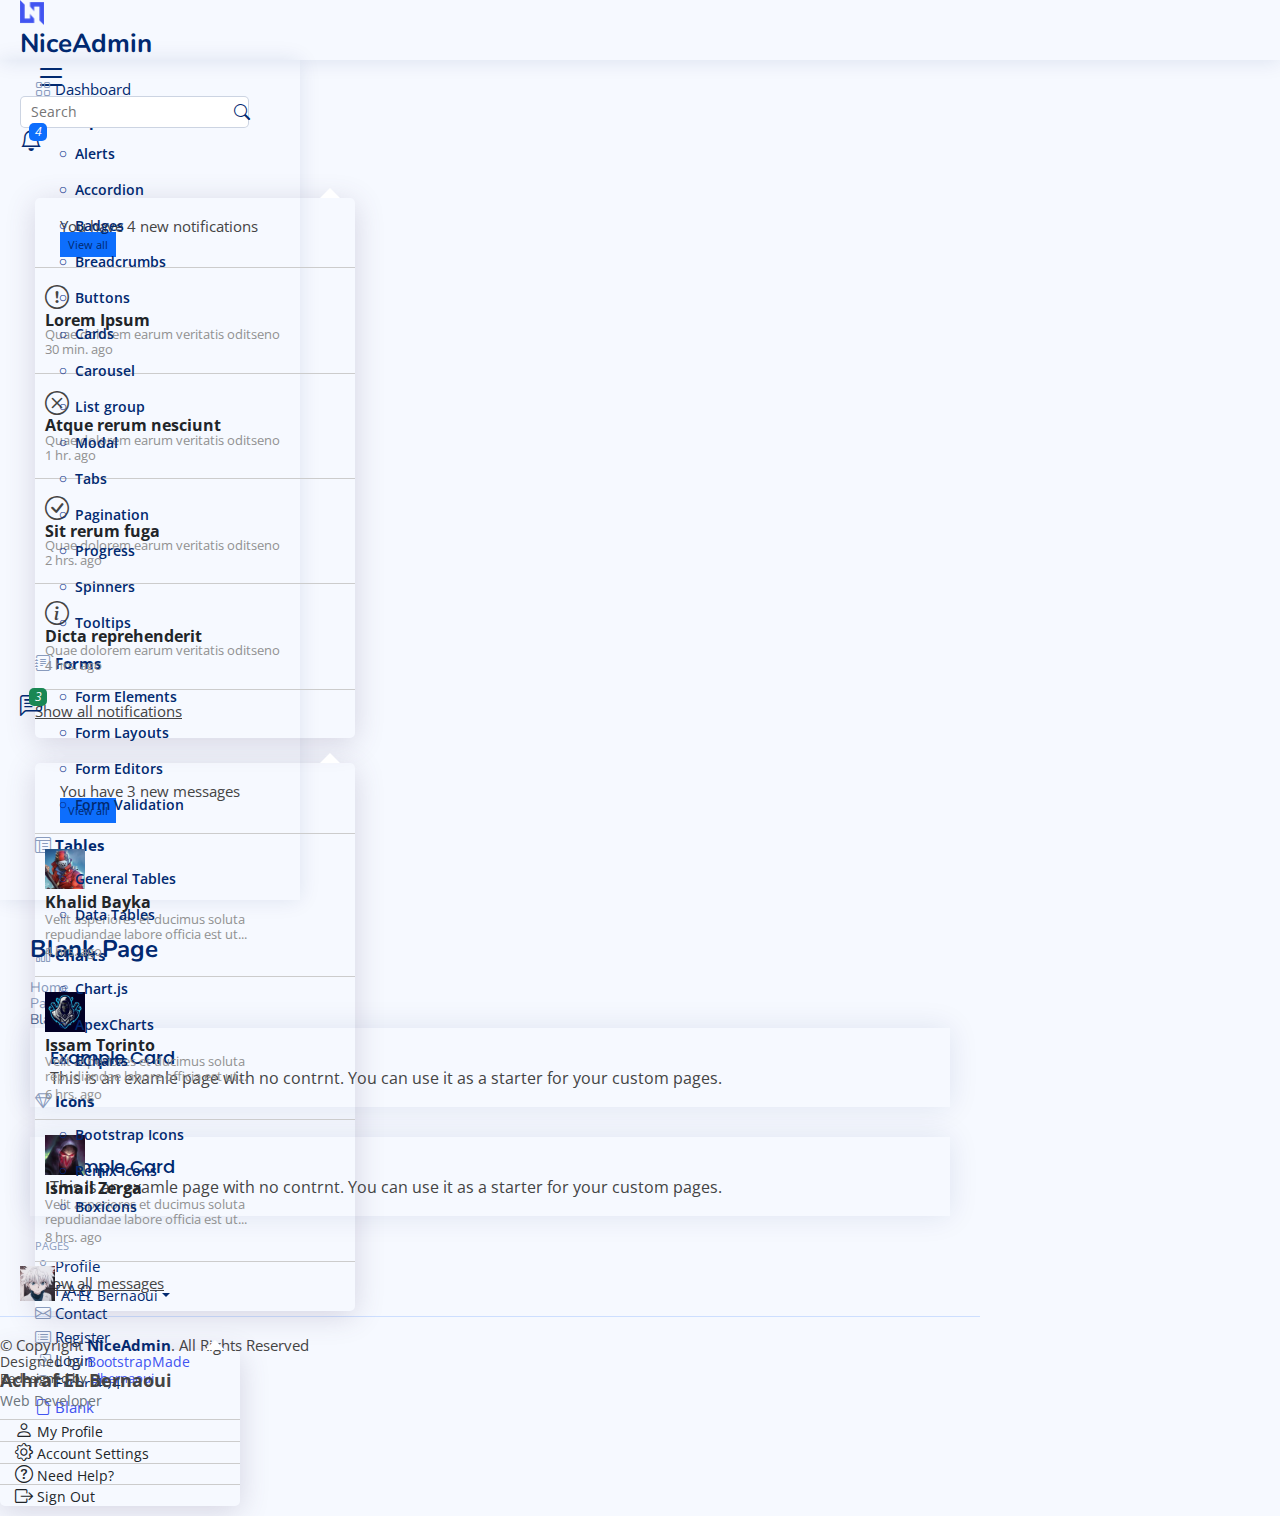
==== blank.html @ 259ce056 "Upload files" ====
<!DOCTYPE html>
<html lang="en">
  <head>
    <meta charset="utf-8" />
    <meta content="width=device-width, initial-scale=1.0" name="viewport" />
    <meta content="" name="description" />
    <meta content="" name="keywords" />

    <title>Pages / Blank - NiceAdmin</title>

    <!-- Favicons -->
    <link href="img/favicon.png" rel="icon" />
    <link href="img/apple-touch-icon.png" rel="apple-touch-icon" />

    <!-- Normalize File -->
    <link href="css/normalize.css" rel="stylesheet" />

    <!-- Bootstrap Icons Link -->
    <link
      rel="stylesheet"
      href="https://cdn.jsdelivr.net/npm/bootstrap-icons@1.10.3/font/bootstrap-icons.css"
    />

    <!-- Bootstrap Link Css -->
    <link
      href="https://cdn.jsdelivr.net/npm/bootstrap@5.3.0-alpha2/dist/css/bootstrap.min.css"
      rel="stylesheet"
      integrity="sha384-aFq/bzH65dt+w6FI2ooMVUpc+21e0SRygnTpmBvdBgSdnuTN7QbdgL+OapgHtvPp"
      crossorigin="anonymous"
    />

    <!-- Template Main CSS File -->
    <link href="css/style.css" rel="stylesheet" />

    <!-- Google Fonts -->
    <link rel="preconnect" href="https://fonts.googleapis.com" />
    <link rel="preconnect" href="https://fonts.gstatic.com" crossorigin />
    <link
      href="https://fonts.googleapis.com/css2?family=Nunito:wght@300;400;500;600;700&family=Open+Sans:wght@300;400;500;600;700&family=Poppins:wght@300;400;500;600;700&display=swap"
      rel="stylesheet"
    />
  </head>
  <body>
    <!-- Start Header -->
    <header
      class="d-flex align-items-center position-fixed start-0 top-0 w-100 bg-white"
    >
      <!-- Start Logo -->
      <div
        class="logo-toggle d-flex align-items-center justify-content-between"
      >
        <a class="logo d-flex align-items-center" href="index.html">
          <img src="img/logo.png" alt="Logo" />
          <h2 class="m-0 fw-bold">NiceAdmin</h2>
        </a>
        <i class="bi bi-list toggle-aside"></i>
      </div>
      <!-- End Logo -->
      <!-- Start Search Bar -->
      <form class="px-4" id="search-form" method="post" action="#">
        <input class="w-100" type="text" placeholder="Search" />
        <button class="position-absolute border-0 bg-transparent" type="submit">
          <i class="bi bi-search input-search"></i>
        </button>
      </form>
      <!-- End Search Bar -->
      <!-- Start Nav -->
      <nav class="d-flex ms-auto">
        <ul class="d-flex align-items-center gap-4 m-0">
          <li class="search">
            <a href="#">
              <i class="bi bi-search search-icon"></i>
            </a>
          </li>
          <li class="first dropdown">
            <a
              class="dropdown-toggle"
              href="#"
              role="button"
              data-bs-toggle="dropdown"
              aria-expanded="false"
            >
              <i class="bi bi-bell bell"></i>
            </a>
            <div class="content dropdown-menu border-0">
              <div
                class="head d-flex justify-content-center align-items-center"
              >
                <p class="m-0">You have 4 new notifications</p>
                <a class="fw-bold text-white rounded-pill" href="#">View all</a>
              </div>
              <ul class="body p-0">
                <li
                  class="d-flex justify-content-center align-items-center gap-4"
                >
                  <i class="bi bi-exclamation-circle text-warning"></i>
                  <div class="info">
                    <h5>Lorem Ipsum</h5>
                    <p>Quae dolorem earum veritatis oditseno</p>
                    <span>30 min. ago</span>
                  </div>
                </li>
                <li
                  class="d-flex justify-content-center align-items-center gap-4"
                >
                  <i class="bi bi-x-circle text-danger"></i>
                  <div class="info">
                    <h5>Atque rerum nesciunt</h5>
                    <p>Quae dolorem earum veritatis oditseno</p>
                    <span>1 hr. ago</span>
                  </div>
                </li>
                <li
                  class="d-flex justify-content-center align-items-center gap-4"
                >
                  <i class="bi bi-check-circle text-success"></i>
                  <div class="info">
                    <h5>Sit rerum fuga</h5>
                    <p>Quae dolorem earum veritatis oditseno</p>
                    <span>2 hrs. ago</span>
                  </div>
                </li>
                <li
                  class="d-flex justify-content-center align-items-center gap-4"
                >
                  <i class="bi bi-info-circle text-primary"></i>
                  <div class="info">
                    <h5>Dicta reprehenderit</h5>
                    <p>Quae dolorem earum veritatis oditseno</p>
                    <span>4 hrs. ago</span>
                  </div>
                </li>
              </ul>
              <div class="foot text-center">
                <a href="#">Show all notifications</a>
              </div>
            </div>
          </li>
          <li class="second dropdown">
            <a
              class="dropdown-toggle"
              href="#"
              data-bs-toggle="dropdown"
              aria-expanded="false"
            >
              <i class="bi bi-chat-left-text"></i>
            </a>
            <div class="content dropdown-menu border-0">
              <div
                class="head d-flex justify-content-center align-items-center"
              >
                <p class="m-0">You have 3 new messages</p>
                <a class="fw-bold text-white rounded-pill" href="#">View all</a>
              </div>
              <ul class="body p-0">
                <li>
                  <a
                    class="d-flex justify-content-center align-items-start"
                    href="#"
                  >
                    <img
                      class="rounded-circle"
                      src="img/friend-01.jpg"
                      alt="message picture"
                    />
                    <div class="info">
                      <h5>Khalid Bayka</h5>
                      <p>
                        Velit asperiores et ducimus soluta repudiandae labore
                        officia est ut...
                      </p>
                      <span>4 hrs. ago</span>
                    </div>
                  </a>
                </li>
                <li>
                  <a
                    class="d-flex justify-content-center align-items-start"
                    href="#"
                  >
                    <img
                      class="rounded-circle"
                      src="img/friend-02.jpg"
                      alt="message picture"
                    />
                    <div class="info">
                      <h5>Issam Torinto</h5>
                      <p>
                        Velit asperiores et ducimus soluta repudiandae labore
                        officia est ut...
                      </p>
                      <span>6 hrs. ago</span>
                    </div>
                  </a>
                </li>
                <li>
                  <a
                    class="d-flex justify-content-center align-items-start"
                    href="#"
                  >
                    <img
                      class="rounded-circle"
                      src="img/friend-03.jpg"
                      alt="message picture"
                    />
                    <div class="info">
                      <h5>Ismail Zerga</h5>
                      <p>
                        Velit asperiores et ducimus soluta repudiandae labore
                        officia est ut...
                      </p>
                      <span>8 hrs. ago</span>
                    </div>
                  </a>
                </li>
              </ul>
              <div class="foot text-center">
                <a href="#">Show all messages</a>
              </div>
            </div>
          </li>
          <li class="third dropdown">
            <a
              class="dropdown-toggle d-flex align-items-center"
              href="#"
              role="button"
              data-bs-toggle="dropdown"
              aria-expanded="false"
            >
              <img
                class="rounded-circle"
                src="img/me.jpg"
                alt="personal image"
              />
              <span class="ps-2 fw-semibold position-relative"
                >A. EL Bernaoui</span
              >
            </a>
            <div class="content dropdown-menu border-0">
              <div class="head text-center">
                <h4 class="fw-semibold m-0">Achraf EL Bernaoui</h4>
                <span>Web Developer</span>
              </div>
              <ul class="body p-0">
                <li>
                  <a class="d-flex align-items-center" href="profile.html">
                    <i class="bi bi-person"></i>
                    <span>My Profile</span>
                  </a>
                </li>
                <li>
                  <a class="d-flex align-items-center" href="profile.html">
                    <i class="bi bi-gear"></i>
                    <span>Account Settings</span>
                  </a>
                </li>
                <li>
                  <a class="d-flex align-items-center" href="faq.html">
                    <i class="bib bi-question-circle"></i>
                    <span>Need Help?</span>
                  </a>
                </li>
                <li>
                  <a class="d-flex align-items-center" href="#">
                    <i class="bi bi-box-arrow-right"></i>
                    <span>Sign Out</span>
                  </a>
                </li>
              </ul>
            </div>
          </li>
        </ul>
      </nav>
      <!-- End Nav -->
    </header>
    <!-- End Header -->
    <!-- Start Aside -->
    <aside class="position-fixed bg-white overflow-y-auto">
      <ul class="nav accordion accordion-flush p-0" id="asideAccordion">
        <li class="main-link">
          <a
            class="d-flex align-items-center w-100 fw-semibold"
            href="index.html"
          >
            <i class="bi bi-grid"></i>
            Dashboard
          </a>
        </li>
        <li class="main-link accordion-item border-0 bg-transparent">
          <h2 class="accordion-header">
            <a
              href="#"
              class="accordion-button collapsed d-flex align-items-center w-100 fw-semibold bg-transparent"
              data-bs-toggle="collapse"
              data-bs-target="#one"
              aria-expanded="false"
              aria-controls="one"
            >
              <i class="bi bi-menu-button-wide"></i>
              Components
            </a>
          </h2>
          <div
            id="one"
            class="accordion-collapse collapse"
            data-bs-parent="#asideAccordion"
          >
            <ul class="accordion-body p-0">
              <li>
                <a href="#">Alerts</a>
              </li>
              <li>
                <a href="#">Accordion</a>
              </li>
              <li>
                <a href="#">Badges</a>
              </li>
              <li>
                <a href="#">Breadcrumbs</a>
              </li>
              <li>
                <a href="#">Buttons</a>
              </li>
              <li>
                <a href="#">Cards</a>
              </li>
              <li>
                <a href="#">Carousel</a>
              </li>
              <li>
                <a href="#">List group</a>
              </li>
              <li>
                <a href="#">Modal</a>
              </li>
              <li>
                <a href="#">Tabs</a>
              </li>
              <li>
                <a href="#">Pagination</a>
              </li>
              <li>
                <a href="#">Progress</a>
              </li>
              <li>
                <a href="#">Spinners</a>
              </li>
              <li>
                <a href="#">Tooltips</a>
              </li>
            </ul>
          </div>
        </li>
        <li class="main-link accordion-item border-0 bg-transparent">
          <h2 class="accordion-header">
            <a
              href="#"
              class="accordion-button collapsed d-flex align-items-center w-100 fw-semibold bg-transparent"
              data-bs-toggle="collapse"
              data-bs-target="#two"
              aria-expanded="false"
              aria-controls="two"
            >
              <i class="bi bi-journal-text"></i>
              Forms
            </a>
          </h2>
          <div
            id="two"
            class="accordion-collapse collapse"
            data-bs-parent="#asideAccordion"
          >
            <ul class="accordion-body p-0">
              <li>
                <a href="#">Form Elements</a>
              </li>
              <li>
                <a href="#">Form Layouts</a>
              </li>
              <li>
                <a href="#">Form Editors</a>
              </li>
              <li>
                <a href="#">Form Validation</a>
              </li>
            </ul>
          </div>
        </li>
        <li class="main-link accordion-item border-0 bg-transparent">
          <h2 class="accordion-header">
            <a
              href="#"
              class="accordion-button collapsed d-flex align-items-center w-100 fw-semibold bg-transparent"
              data-bs-toggle="collapse"
              data-bs-target="#three"
              aria-expanded="false"
              aria-controls="three"
            >
              <i class="bi bi-layout-text-window-reverse"></i>
              Tables
            </a>
          </h2>
          <div
            id="three"
            class="accordion-collapse collapse"
            data-bs-parent="#asideAccordion"
          >
            <ul class="accordion-body p-0">
              <li>
                <a href="#">General Tables</a>
              </li>
              <li>
                <a href="#">Data Tables</a>
              </li>
            </ul>
          </div>
        </li>
        <li class="main-link accordion-item border-0 bg-transparent">
          <h2 class="accordion-header">
            <a
              href="#"
              class="accordion-button collapsed d-flex align-items-center w-100 fw-semibold bg-transparent"
              data-bs-toggle="collapse"
              data-bs-target="#four"
              aria-expanded="false"
              aria-controls="four"
            >
              <i class="bi bi-bar-chart"></i>
              Charts
            </a>
          </h2>
          <div
            id="four"
            class="accordion-collapse collapse"
            data-bs-parent="#asideAccordion"
          >
            <ul class="accordion-body p-0">
              <li>
                <a href="#">Chart.js</a>
              </li>
              <li>
                <a href="#">ApexCharts</a>
              </li>
              <li>
                <a href="#">ECharts</a>
              </li>
            </ul>
          </div>
        </li>
        <li class="main-link accordion-item border-0 bg-transparent">
          <h2 class="accordion-header">
            <a
              href="#"
              class="accordion-button collapsed d-flex align-items-center w-100 fw-semibold bg-transparent"
              data-bs-toggle="collapse"
              data-bs-target="#five"
              aria-expanded="false"
              aria-controls="five"
            >
              <i class="bi bi-gem"></i>
              Icons
            </a>
          </h2>
          <div
            id="five"
            class="accordion-collapse collapse"
            data-bs-parent="#asideAccordion"
          >
            <ul class="accordion-body p-0">
              <li>
                <a href="#">Bootstrap Icons</a>
              </li>
              <li>
                <a href="#">Remix Icons</a>
              </li>
              <li>
                <a href="#">Boxicons</a>
              </li>
            </ul>
          </div>
        </li>
        <li class="nav-head fw-semibold">PAGES</li>
        <li class="main-link">
          <a
            class="d-flex align-items-center w-100 fw-semibold"
            href="profile.html"
          >
            <i class="bi bi-person"></i>
            Profile
          </a>
        </li>
        <li class="main-link">
          <a
            class="d-flex align-items-center w-100 fw-semibold"
            href="faq.html"
          >
            <i class="bi bi-question-circle"></i>
            F.A.Q
          </a>
        </li>
        <li class="main-link">
          <a
            class="d-flex align-items-center w-100 fw-semibold"
            href="Contact.html"
          >
            <i class="bi bi-envelope"></i>
            Contact
          </a>
        </li>
        <li class="main-link">
          <a
            class="d-flex align-items-center w-100 fw-semibold"
            href="register.html"
          >
            <i class="bi bi-card-list"></i>
            Register
          </a>
        </li>
        <li class="main-link">
          <a
            class="d-flex align-items-center w-100 fw-semibold"
            href="login.html"
          >
            <i class="bi bi-box-arrow-in-right"></i>
            Login
          </a>
        </li>
        <li class="main-link">
          <a
            class="d-flex align-items-center w-100 fw-semibold"
            href="Error404.html"
          >
            <i class="bi bi-dash-circle"></i>
            Error 404
          </a>
        </li>
        <li class="main-link active">
          <a
            class="d-flex align-items-center w-100 fw-semibold"
            href="blank.html"
          >
            <i class="bi bi-file-earmark"></i>
            Blank
          </a>
        </li>
      </ul>
    </aside>
    <!-- End Aside -->
    <!-- Start Main -->
    <div class="main position-relative ms-auto" id="main">
      <!-- Start PageTitle -->
      <div class="pageTitle">
        <h1 class="m-0 fw-semibold">Blank Page</h1>
        <nav aria-label="breadcrumb">
          <ol class="breadcrumb">
            <li class="breadcrumb-item fw-semibold">
              <a href="index.html">Home</a>
            </li>
            <li class="breadcrumb-item fw-semibold">Pages</li>
            <li class="breadcrumb-item fw-semibold active" aria-current="page">
              Blank
            </li>
          </ol>
        </nav>
      </div>
      <!-- End PageTitle -->
      <!-- Start Section Blank -->
      <section class="blank">
        <div class="row">
          <div class="col-lg-6">
            <div class="card">
              <h4 class="mb-4">Example Card</h4>
              <p>
                This is an examle page with no contrnt. You can use it as a
                starter for your custom pages.
              </p>
            </div>
          </div>
          <div class="col-lg-6">
            <div class="card">
              <h4 class="mb-4">Example Card</h4>
              <p>
                This is an examle page with no contrnt. You can use it as a
                starter for your custom pages.
              </p>
            </div>
          </div>
        </div>
      </section>
      <!-- End Section Blank -->
    </div>
    <!-- End Main -->
    <!-- Start Footer -->
    <footer id="footer" class="footer ms-auto text-center">
      <div class="copyright">
        &copy; Copyright <strong>NiceAdmin</strong>. All Rights Reserved
      </div>
      <div class="credits">
        Designed by <a href="https://bootstrapmade.com/">BootstrapMade</a>
      </div>
      <div class="me">
        Redesigned by
        <a class="fw-bold" href="https://github.com/EL-Bernaoui/">Elbernaoui</a>
      </div>
    </footer>
    <!-- End Footer -->
    <!-- Start Back-to-top button -->
    <div class="back-to-top position-fixed text-white text-center">
      <i class="bi bi-arrow-up-short"></i>
    </div>
    <!-- End Back-to-top button -->

    <!-- Bootstrap Link js -->
    <script
      src="https://cdn.jsdelivr.net/npm/@popperjs/core@2.11.6/dist/umd/popper.min.js"
      integrity="sha384-oBqDVmMz9ATKxIep9tiCxS/Z9fNfEXiDAYTujMAeBAsjFuCZSmKbSSUnQlmh/jp3"
      crossorigin="anonymous"
    ></script>
    <script
      src="https://cdn.jsdelivr.net/npm/bootstrap@5.3.0-alpha2/dist/js/bootstrap.min.js"
      integrity="sha384-heAjqF+bCxXpCWLa6Zhcp4fu20XoNIA98ecBC1YkdXhszjoejr5y9Q77hIrv8R9i"
      crossorigin="anonymous"
    ></script>

    <!-- jQuery Link -->
    <script src="js/jquery-3.6.4.min.js"></script>

    <!-- Template Main JS File -->
    <script src="js/main.js"></script>
  </body>
</html>
---- css/style.css ----
/* Start Global Rules */
* {
  -webkit-box-sizing: border-box;
          box-sizing: border-box;
  margin: 0;
  padding: 0; }

body {
  font-family: "Open Sans", sans-serif;
  background: #f6f9ff;
  color: #444444; }

a {
  text-decoration: none; }

ul,
li {
  list-style: none; }

.dropdown-toggle::after {
  content: none; }

/* End Global Rules */
/* Start Header */
header {
  height: 60px;
  -webkit-box-shadow: 0px 2px 20px rgba(1, 41, 112, 0.1);
          box-shadow: 0px 2px 20px rgba(1, 41, 112, 0.1);
  padding-left: 20px;
  z-index: 999; }
  header .logo-toggle {
    width: 322px; }
    header .logo-toggle .logo {
      gap: 5px; }
      header .logo-toggle .logo img {
        width: 24px; }
      header .logo-toggle .logo h2 {
        font-size: 26px;
        font-family: "Nunito", sans-serif;
        color: #012970; }
        @media (max-width: 576px) {
          header .logo-toggle .logo h2 {
            display: none; } }
    header .logo-toggle .toggle-aside {
      font-size: 32px;
      color: #012970;
      padding-left: 15px;
      cursor: pointer; }
    @media (max-width: 1199px) {
      header .logo-toggle {
        width: auto; } }
  header form {
    position: relative;
    width: 270px;
    -webkit-transition: 0.3s ease;
    transition: 0.3s ease; }
    header form:focus-within {
      width: 350px; }
    header form input {
      border: 1px solid rgba(1, 41, 112, 0.2);
      outline: none;
      padding: 7px 40px 7px 10px;
      border-radius: 5px;
      font-size: 14px; }
      header form input:focus, header form input:hover {
        -webkit-box-shadow: 0 0 10px 0 rgba(1, 41, 112, 0.15);
                box-shadow: 0 0 10px 0 rgba(1, 41, 112, 0.15);
        border: 1px solid rgba(1, 41, 112, 0.3); }
    header form button {
      position: absolute;
      right: 40px;
      top: 50%;
      -webkit-transform: translateY(-50%);
              transform: translateY(-50%);
      border: none;
      background: none; }
      header form button .input-search {
        color: #012970; }
    @media (max-width: 991px) {
      header form {
        position: absolute;
        width: 100%;
        left: 0;
        bottom: -60px;
        background-color: #fff;
        padding: 20px;
        -webkit-box-shadow: 0px 0px 15px 0px rgba(1, 41, 112, 0.1);
                box-shadow: 0px 0px 15px 0px rgba(1, 41, 112, 0.1);
        z-index: 998;
        opacity: 0;
        visibility: hidden;
        pointer-events: none;
        -webkit-transition: 0.3s ease;
        transition: 0.3s ease; }
      header form:focus-within {
        width: 100%; }
      header form.show {
        bottom: -75px;
        opacity: 1;
        visibility: visible;
        pointer-events: all; } }
  header nav ul li a {
    font-size: 22px;
    color: #012970;
    position: relative; }
  header nav ul > .search {
    display: none; }
    @media (max-width: 991px) {
      header nav ul > .search {
        display: block; } }
  header nav ul .first a i::after,
  header nav ul .second a i::after {
    position: absolute;
    color: #fff;
    text-align: center;
    line-height: 18px;
    font-size: 12px;
    width: 18px;
    height: 18px;
    border-radius: 5px;
    inset: -2px -5px auto auto; }
  header nav ul .first .content,
  header nav ul .second .content {
    border-radius: 5px;
    -webkit-box-shadow: rgba(82, 63, 105, 0.2) 0px 5px 30px 0px;
            box-shadow: rgba(82, 63, 105, 0.2) 0px 5px 30px 0px;
    width: 320px;
    padding: 10px 0px;
    inset: 45px -15px auto auto !important;
    -webkit-transform: translate(0, 0) !important;
            transform: translate(0, 0) !important;
    position: relative; }
    header nav ul .first .content .head,
    header nav ul .second .content .head {
      gap: 10px;
      font-size: 15px;
      padding: 10px 25px 15px;
      border-bottom: 1px solid #ccc; }
      header nav ul .first .content .head p,
      header nav ul .second .content .head p {
        color: var(--bs-dropdown-header-color);
        font-size: 15px; }
        @media (max-width: 450px) {
          header nav ul .first .content .head p,
          header nav ul .second .content .head p {
            width: 160px; } }
      header nav ul .first .content .head a,
      header nav ul .second .content .head a {
        font-size: 11px;
        background-color: #0d6efd;
        padding: 5px 8px; }
    header nav ul .first .content .body li,
    header nav ul .second .content .body li {
      padding: 15px 10px;
      border-bottom: 1px solid #ccc;
      -webkit-transition: 0.3s ease;
      transition: 0.3s ease; }
      header nav ul .first .content .body li:hover,
      header nav ul .second .content .body li:hover {
        background-color: #f6f9ff; }
      header nav ul .first .content .body li .info h5,
      header nav ul .second .content .body li .info h5 {
        font-size: 16px;
        color: #212529; }
      header nav ul .first .content .body li .info p,
      header nav ul .second .content .body li .info p {
        font-size: 13px;
        color: #919191; }
      header nav ul .first .content .body li .info span,
      header nav ul .second .content .body li .info span {
        font-size: 13px;
        color: #919191; }
    header nav ul .first .content .foot,
    header nav ul .second .content .foot {
      padding: 12px 0 8px; }
      header nav ul .first .content .foot a,
      header nav ul .second .content .foot a {
        font-size: 15px;
        color: #444;
        text-decoration: underline;
        -webkit-transition: 0.3s ease;
        transition: 0.3s ease; }
        header nav ul .first .content .foot a:hover,
        header nav ul .second .content .foot a:hover {
          text-decoration: none; }
    header nav ul .first .content::before,
    header nav ul .second .content::before {
      content: "";
      position: absolute;
      right: 15px;
      top: -20px;
      border-style: solid;
      border-width: 10px;
      border-color: transparent transparent white; }
    @media (max-width: 450px) {
      header nav ul .first .content,
      header nav ul .second .content {
        width: 290px; }
      header nav ul .first .content::before,
      header nav ul .second .content::before {
        content: none; } }
  header nav ul .first a i::after {
    content: "4";
    background-color: #0d6efd; }
  @media (max-width: 450px) {
    header nav ul .first .content {
      inset: 45px -112px auto auto !important; } }
  header nav ul .first .content .body li i {
    font-size: 24px; }
  header nav ul .first .content .body li .info p {
    margin: -2px 0 -3px; }
  header nav ul .second a i::after {
    content: "3";
    background-color: #198754; }
  header nav ul .second .content .body li a {
    gap: 20px; }
    header nav ul .second .content .body li a img {
      width: 40px; }
    header nav ul .second .content .body li a .info {
      width: 220px; }
      header nav ul .second .content .body li a .info p {
        margin-bottom: -6px; }
  @media (max-width: 450px) {
    header nav ul .second .content {
      inset: 45px -65px auto auto !important; } }
  header nav ul .third > a {
    padding-right: 20px; }
    header nav ul .third > a img {
      width: 35px; }
    header nav ul .third > a > span {
      font-size: 14px; }
      header nav ul .third > a > span::after {
        content: "";
        display: inline-block;
        margin-left: 0.255em;
        vertical-align: 0.255em;
        border-top: 0.3em solid;
        border-right: 0.3em solid transparent;
        border-bottom: 0;
        border-left: 0.3em solid transparent; }
      @media (max-width: 991px) {
        header nav ul .third > a > span {
          display: none; } }
  header nav ul .third .content {
    inset: 45px 20px auto auto !important;
    -webkit-transform: translate(0, 0) !important;
            transform: translate(0, 0) !important;
    border-radius: 5px;
    -webkit-box-shadow: rgba(82, 63, 105, 0.2) 0px 5px 30px 0px;
            box-shadow: rgba(82, 63, 105, 0.2) 0px 5px 30px 0px;
    width: 240px;
    padding: 10px 0 0;
    position: relative; }
    header nav ul .third .content .head {
      padding: 10px 0; }
      header nav ul .third .content .head h4 {
        font-size: 18px;
        color: #444; }
      header nav ul .third .content .head span {
        font-size: 14px;
        color: #6c757d; }
    header nav ul .third .content .body li {
      border-top: 1px solid #ccc;
      -webkit-transition: 0.3s ease;
      transition: 0.3s ease; }
      header nav ul .third .content .body li:hover {
        background-color: #f6f9ff; }
      header nav ul .third .content .body li a {
        padding: 10px 15px;
        color: #212529;
        gap: 10px;
        font-size: 14px; }
        header nav ul .third .content .body li a i {
          font-size: 18px; }
    header nav ul .third .content::before {
      content: "";
      position: absolute;
      right: 15px;
      top: -20px;
      border-style: solid;
      border-width: 10px;
      border-color: transparent transparent white; }
    @media (max-width: 450px) {
      header nav ul .third .content::before {
        content: none; } }

/* End Header */
/* Start Aside */
aside {
  width: 300px;
  height: calc(100vh - 60px);
  top: 60px;
  left: 0;
  -webkit-box-shadow: 0px 0px 20px rgba(1, 41, 112, 0.1);
          box-shadow: 0px 0px 20px rgba(1, 41, 112, 0.1);
  padding: 20px;
  z-index: 994;
  -webkit-transition: 0.3s ease;
  transition: 0.3s ease; }
  aside .nav {
    display: -webkit-box;
    display: -ms-flexbox;
    display: flex;
    -webkit-box-orient: vertical;
    -webkit-box-direction: normal;
        -ms-flex-direction: column;
            flex-direction: column; }
    aside .nav .main-link {
      margin-bottom: 5px; }
      aside .nav .main-link > a,
      aside .nav .main-link .accordion-button {
        gap: 10px;
        font-size: 15px;
        padding: 10px 15px;
        color: #012970;
        border-radius: 4px;
        -webkit-transition: 0.3s ease;
        transition: 0.3s ease; }
        aside .nav .main-link > a i,
        aside .nav .main-link .accordion-button i {
          color: #899bbd;
          font-size: 16px; }
      aside .nav .main-link .accordion-header .accordion-button {
        padding: 12px 15px; }
        aside .nav .main-link .accordion-header .accordion-button::after {
          width: 16px;
          height: 16px;
          background-size: 16px; }
        aside .nav .main-link .accordion-header .accordion-button:focus, aside .nav .main-link .accordion-header .accordion-button:not(.colapsed) {
          -webkit-box-shadow: none;
                  box-shadow: none; }
      aside .nav .main-link .accordion-collapse .accordion-body {
        padding-top: 5px !important; }
        aside .nav .main-link .accordion-collapse .accordion-body li a {
          display: block;
          padding: 10px 0px 10px 55px;
          font-size: 14px;
          color: #012970;
          font-weight: 600;
          position: relative;
          -webkit-transition: 0.3s ease;
          transition: 0.3s ease; }
          aside .nav .main-link .accordion-collapse .accordion-body li a::before {
            content: "\f28a";
            position: absolute;
            font-family: "bootstrap-icons";
            left: 40px;
            top: 50%;
            -webkit-transform: translateY(-50%);
                    transform: translateY(-50%);
            font-size: 6px;
            color: #012986;
            line-height: 6px;
            border-radius: 50%;
            -webkit-transition: 0.3s ease;
            transition: 0.3s ease; }
        aside .nav .main-link .accordion-collapse .accordion-body li:hover a, aside .nav .main-link .accordion-collapse .accordion-body li.active a {
          color: #4154f1; }
        aside .nav .main-link .accordion-collapse .accordion-body li.active a::before {
          background-color: #4154f1; }
      aside .nav .main-link:hover > a, aside .nav .main-link.active > a, aside .nav .main-link:hover .accordion-header .accordion-button, aside .nav .main-link.active .accordion-header .accordion-button {
        color: #4154f1;
        background-color: #f6f9ff !important; }
      aside .nav .main-link:hover > a i, aside .nav .main-link.active > a i, aside .nav .main-link:hover .accordion-header .accordion-button i, aside .nav .main-link.active .accordion-header .accordion-button i {
        color: #4154f1; }
  aside .nav-head {
    font-size: 11px;
    color: #899bbd;
    margin: 10px 0 5px 15px; }
  aside::-webkit-scrollbar {
    width: 5px;
    height: 8px;
    background-color: #fff; }
  aside::-webkit-scrollbar-thumb {
    background: #aab7cf; }
  aside.hide {
    left: -100%; }

/* End Aside */
.main {
  width: calc(100% - 300px);
  top: 60px;
  padding: 20px 30px;
  -webkit-transition: 0.3s ease;
  transition: 0.3s ease; }
  .main .pageTitle {
    font-family: "Nunito", sans-serif; }
    .main .pageTitle h1 {
      font-size: 24px;
      color: #012970; }
    .main .pageTitle nav .breadcrumb .breadcrumb-item {
      font-size: 14px;
      color: #899bbd; }
      .main .pageTitle nav .breadcrumb .breadcrumb-item a {
        color: #899bbd;
        -webkit-transition: 0.3s ease;
        transition: 0.3s ease; }
        .main .pageTitle nav .breadcrumb .breadcrumb-item a:hover {
          color: #51678f; }
      .main .pageTitle nav .breadcrumb .breadcrumb-item.active {
        color: #51678f; }
  .main.full-content {
    width: 100%; }
  @media (max-width: 1199px) {
    .main {
      width: 100%; } }
  @media (max-width: 576px) {
    .main {
      padding: 20px; } }

/* Start Dashboard */
.dashboard .first-side .mini-box .card {
  border: none;
  padding: 20px;
  -webkit-box-shadow: 0px 0 30px rgba(1, 41, 112, 0.1);
          box-shadow: 0px 0 30px rgba(1, 41, 112, 0.1);
  margin-bottom: 30px; }
  .dashboard .first-side .mini-box .card .card-header {
    background: none;
    border: none;
    display: -webkit-box;
    display: -ms-flexbox;
    display: flex;
    -webkit-box-pack: justify;
        -ms-flex-pack: justify;
            justify-content: space-between;
    -webkit-box-align: center;
        -ms-flex-align: center;
            align-items: center;
    padding: 0;
    margin-bottom: 23px; }
    .dashboard .first-side .mini-box .card .card-header p {
      margin: 0;
      font-family: "Poppins", sans-serif;
      color: #899bbd;
      font-size: 14px; }
      .dashboard .first-side .mini-box .card .card-header p span {
        font-size: 18px;
        font-weight: 500;
        color: #012970; }
    .dashboard .first-side .mini-box .card .card-header .dropdown .dropdown-toggle {
      border: none;
      background: none;
      outline: none;
      position: relative;
      z-index: 2; }
      .dashboard .first-side .mini-box .card .card-header .dropdown .dropdown-toggle i {
        color: #aab7cf;
        -webkit-transition: 0.3s ease;
        transition: 0.3s ease; }
      .dashboard .first-side .mini-box .card .card-header .dropdown .dropdown-toggle:hover i, .dashboard .first-side .mini-box .card .card-header .dropdown .dropdown-toggle:focus i {
        color: #012970; }
    .dashboard .first-side .mini-box .card .card-header .dropdown .dropdown-menu {
      border: none;
      -webkit-box-shadow: rgba(82, 63, 105, 0.2) 0px 5px 30px 0px;
              box-shadow: rgba(82, 63, 105, 0.2) 0px 5px 30px 0px;
      inset: 5px 0px auto -125px !important;
      z-index: 1; }
      .dashboard .first-side .mini-box .card .card-header .dropdown .dropdown-menu li .dropdown-item {
        font-size: 14px;
        padding: 8px 15px;
        letter-spacing: 1px;
        color: var(--bs-dropdown-link-color); }
      .dashboard .first-side .mini-box .card .card-header .dropdown .dropdown-menu li:first-child .dropdown-item {
        font-weight: 600;
        color: #aab7cf; }
      .dashboard .first-side .mini-box .card .card-header .dropdown .dropdown-menu::before {
        content: "";
        position: absolute;
        right: 15px;
        top: -20px;
        border: 10px solid transparent;
          border-bottom-color: #fff; }
  .dashboard .first-side .mini-box .card .card-body {
    padding-bottom: 10px !important; }
    .dashboard .first-side .mini-box .card .card-body i {
      width: 64px;
      height: 64px;
      font-size: 32px;
      line-height: 64px; }
      .dashboard .first-side .mini-box .card .card-body i.first {
        color: #4154f1;
        background: #f6f6fe; }
      .dashboard .first-side .mini-box .card .card-body i.second {
        color: #2eca6a;
        background: #e0f8e9; }
      .dashboard .first-side .mini-box .card .card-body i.third {
        color: #ff771d;
        background: #ffecdf; }
    .dashboard .first-side .mini-box .card .card-body .stats {
      font-family: "Nunito", sans-serif; }
      .dashboard .first-side .mini-box .card .card-body .stats h3 {
        color: #012970;
        margin: 0 0 3px; }
      .dashboard .first-side .mini-box .card .card-body .stats p {
        font-size: 14px;
        color: #6c757d; }
        .dashboard .first-side .mini-box .card .card-body .stats p span {
          padding-right: 5px;
          font-family: "Open Sans", sans-serif; }
.dashboard .first-side .chart-1 .card {
  border: none;
  padding: 20px;
  -webkit-box-shadow: 0px 0 30px rgba(1, 41, 112, 0.1);
          box-shadow: 0px 0 30px rgba(1, 41, 112, 0.1);
  margin-bottom: 30px; }
  .dashboard .first-side .chart-1 .card .card-header {
    background: none;
    border: none;
    display: -webkit-box;
    display: -ms-flexbox;
    display: flex;
    -webkit-box-pack: justify;
        -ms-flex-pack: justify;
            justify-content: space-between;
    -webkit-box-align: center;
        -ms-flex-align: center;
            align-items: center;
    padding: 0;
    margin-bottom: 23px; }
    .dashboard .first-side .chart-1 .card .card-header p {
      margin: 0;
      font-family: "Poppins", sans-serif;
      color: #899bbd;
      font-size: 14px; }
      .dashboard .first-side .chart-1 .card .card-header p span {
        font-size: 18px;
        font-weight: 500;
        color: #012970; }
    .dashboard .first-side .chart-1 .card .card-header .dropdown .dropdown-toggle {
      border: none;
      background: none;
      outline: none;
      position: relative;
      z-index: 2; }
      .dashboard .first-side .chart-1 .card .card-header .dropdown .dropdown-toggle i {
        color: #aab7cf;
        -webkit-transition: 0.3s ease;
        transition: 0.3s ease; }
      .dashboard .first-side .chart-1 .card .card-header .dropdown .dropdown-toggle:hover i, .dashboard .first-side .chart-1 .card .card-header .dropdown .dropdown-toggle:focus i {
        color: #012970; }
    .dashboard .first-side .chart-1 .card .card-header .dropdown .dropdown-menu {
      border: none;
      -webkit-box-shadow: rgba(82, 63, 105, 0.2) 0px 5px 30px 0px;
              box-shadow: rgba(82, 63, 105, 0.2) 0px 5px 30px 0px;
      inset: 5px 0px auto -125px !important;
      z-index: 1; }
      .dashboard .first-side .chart-1 .card .card-header .dropdown .dropdown-menu li .dropdown-item {
        font-size: 14px;
        padding: 8px 15px;
        letter-spacing: 1px;
        color: var(--bs-dropdown-link-color); }
      .dashboard .first-side .chart-1 .card .card-header .dropdown .dropdown-menu li:first-child .dropdown-item {
        font-weight: 600;
        color: #aab7cf; }
      .dashboard .first-side .chart-1 .card .card-header .dropdown .dropdown-menu::before {
        content: "";
        position: absolute;
        right: 15px;
        top: -20px;
        border: 10px solid transparent;
          border-bottom-color: #fff; }
.dashboard .first-side .r-sales .card {
  border: none;
  padding: 20px;
  -webkit-box-shadow: 0px 0 30px rgba(1, 41, 112, 0.1);
          box-shadow: 0px 0 30px rgba(1, 41, 112, 0.1);
  margin-bottom: 30px; }
  .dashboard .first-side .r-sales .card .card-header {
    background: none;
    border: none;
    display: -webkit-box;
    display: -ms-flexbox;
    display: flex;
    -webkit-box-pack: justify;
        -ms-flex-pack: justify;
            justify-content: space-between;
    -webkit-box-align: center;
        -ms-flex-align: center;
            align-items: center;
    padding: 0;
    margin-bottom: 23px; }
    .dashboard .first-side .r-sales .card .card-header p {
      margin: 0;
      font-family: "Poppins", sans-serif;
      color: #899bbd;
      font-size: 14px; }
      .dashboard .first-side .r-sales .card .card-header p span {
        font-size: 18px;
        font-weight: 500;
        color: #012970; }
    .dashboard .first-side .r-sales .card .card-header .dropdown .dropdown-toggle {
      border: none;
      background: none;
      outline: none;
      position: relative;
      z-index: 2; }
      .dashboard .first-side .r-sales .card .card-header .dropdown .dropdown-toggle i {
        color: #aab7cf;
        -webkit-transition: 0.3s ease;
        transition: 0.3s ease; }
      .dashboard .first-side .r-sales .card .card-header .dropdown .dropdown-toggle:hover i, .dashboard .first-side .r-sales .card .card-header .dropdown .dropdown-toggle:focus i {
        color: #012970; }
    .dashboard .first-side .r-sales .card .card-header .dropdown .dropdown-menu {
      border: none;
      -webkit-box-shadow: rgba(82, 63, 105, 0.2) 0px 5px 30px 0px;
              box-shadow: rgba(82, 63, 105, 0.2) 0px 5px 30px 0px;
      inset: 5px 0px auto -125px !important;
      z-index: 1; }
      .dashboard .first-side .r-sales .card .card-header .dropdown .dropdown-menu li .dropdown-item {
        font-size: 14px;
        padding: 8px 15px;
        letter-spacing: 1px;
        color: var(--bs-dropdown-link-color); }
      .dashboard .first-side .r-sales .card .card-header .dropdown .dropdown-menu li:first-child .dropdown-item {
        font-weight: 600;
        color: #aab7cf; }
      .dashboard .first-side .r-sales .card .card-header .dropdown .dropdown-menu::before {
        content: "";
        position: absolute;
        right: 15px;
        top: -20px;
        border: 10px solid transparent;
          border-bottom-color: #fff; }
  .dashboard .first-side .r-sales .card .card-body {
    padding: 0; }
    .dashboard .first-side .r-sales .card .card-body .filter {
      padding: 0 10px;
      margin-bottom: 10px;
      font-size: 14px; }
      .dashboard .first-side .r-sales .card .card-body .filter .select {
        color: #444444; }
        .dashboard .first-side .r-sales .card .card-body .filter .select select {
          padding: 6px; }
      .dashboard .first-side .r-sales .card .card-body .filter input[type="search"] {
        padding: 6px 12px; }
      @media (max-width: 576px) {
        .dashboard .first-side .r-sales .card .card-body .filter {
          -webkit-box-align: stretch !important;
              -ms-flex-align: stretch !important;
                  align-items: stretch !important;
          -webkit-box-orient: vertical;
          -webkit-box-direction: normal;
              -ms-flex-direction: column;
                  flex-direction: column;
          gap: 10px; } }
    .dashboard .first-side .r-sales .card .card-body .table {
      font-size: 14px; }
      .dashboard .first-side .r-sales .card .card-body .table thead {
        background: #f6f6fe; }
      .dashboard .first-side .r-sales .card .card-body .table tbody tr th a {
        color: #4154f1;
        font-weight: normal; }
  .dashboard .first-side .r-sales .card .card-footer p {
    margin: 15px 10px;
    font-size: 14px; }
.dashboard .first-side .t-sales .card {
  border: none;
  padding: 20px;
  -webkit-box-shadow: 0px 0 30px rgba(1, 41, 112, 0.1);
          box-shadow: 0px 0 30px rgba(1, 41, 112, 0.1);
  margin-bottom: 30px; }
  .dashboard .first-side .t-sales .card .card-header {
    background: none;
    border: none;
    display: -webkit-box;
    display: -ms-flexbox;
    display: flex;
    -webkit-box-pack: justify;
        -ms-flex-pack: justify;
            justify-content: space-between;
    -webkit-box-align: center;
        -ms-flex-align: center;
            align-items: center;
    padding: 0;
    margin-bottom: 23px; }
    .dashboard .first-side .t-sales .card .card-header p {
      margin: 0;
      font-family: "Poppins", sans-serif;
      color: #899bbd;
      font-size: 14px; }
      .dashboard .first-side .t-sales .card .card-header p span {
        font-size: 18px;
        font-weight: 500;
        color: #012970; }
    .dashboard .first-side .t-sales .card .card-header .dropdown .dropdown-toggle {
      border: none;
      background: none;
      outline: none;
      position: relative;
      z-index: 2; }
      .dashboard .first-side .t-sales .card .card-header .dropdown .dropdown-toggle i {
        color: #aab7cf;
        -webkit-transition: 0.3s ease;
        transition: 0.3s ease; }
      .dashboard .first-side .t-sales .card .card-header .dropdown .dropdown-toggle:hover i, .dashboard .first-side .t-sales .card .card-header .dropdown .dropdown-toggle:focus i {
        color: #012970; }
    .dashboard .first-side .t-sales .card .card-header .dropdown .dropdown-menu {
      border: none;
      -webkit-box-shadow: rgba(82, 63, 105, 0.2) 0px 5px 30px 0px;
              box-shadow: rgba(82, 63, 105, 0.2) 0px 5px 30px 0px;
      inset: 5px 0px auto -125px !important;
      z-index: 1; }
      .dashboard .first-side .t-sales .card .card-header .dropdown .dropdown-menu li .dropdown-item {
        font-size: 14px;
        padding: 8px 15px;
        letter-spacing: 1px;
        color: var(--bs-dropdown-link-color); }
      .dashboard .first-side .t-sales .card .card-header .dropdown .dropdown-menu li:first-child .dropdown-item {
        font-weight: 600;
        color: #aab7cf; }
      .dashboard .first-side .t-sales .card .card-header .dropdown .dropdown-menu::before {
        content: "";
        position: absolute;
        right: 15px;
        top: -20px;
        border: 10px solid transparent;
          border-bottom-color: #fff; }
  .dashboard .first-side .t-sales .card .card-body .table {
    font-size: 14px; }
    .dashboard .first-side .t-sales .card .card-body .table thead {
      background: #f6f6fe; }
    .dashboard .first-side .t-sales .card .card-body .table tbody tr th a img {
      width: 60px;
      border-radius: 5px; }
    .dashboard .first-side .t-sales .card .card-body .table tbody tr td {
      vertical-align: middle; }
.dashboard .second-side .card {
  border: none;
  padding: 20px;
  -webkit-box-shadow: 0px 0 30px rgba(1, 41, 112, 0.1);
          box-shadow: 0px 0 30px rgba(1, 41, 112, 0.1);
  margin-bottom: 30px; }
  .dashboard .second-side .card .card-header {
    background: none;
    border: none;
    display: -webkit-box;
    display: -ms-flexbox;
    display: flex;
    -webkit-box-pack: justify;
        -ms-flex-pack: justify;
            justify-content: space-between;
    -webkit-box-align: center;
        -ms-flex-align: center;
            align-items: center;
    padding: 0;
    margin-bottom: 23px; }
    .dashboard .second-side .card .card-header p {
      margin: 0;
      font-family: "Poppins", sans-serif;
      color: #899bbd;
      font-size: 14px; }
      .dashboard .second-side .card .card-header p span {
        font-size: 18px;
        font-weight: 500;
        color: #012970; }
    .dashboard .second-side .card .card-header .dropdown .dropdown-toggle {
      border: none;
      background: none;
      outline: none;
      position: relative;
      z-index: 2; }
      .dashboard .second-side .card .card-header .dropdown .dropdown-toggle i {
        color: #aab7cf;
        -webkit-transition: 0.3s ease;
        transition: 0.3s ease; }
      .dashboard .second-side .card .card-header .dropdown .dropdown-toggle:hover i, .dashboard .second-side .card .card-header .dropdown .dropdown-toggle:focus i {
        color: #012970; }
    .dashboard .second-side .card .card-header .dropdown .dropdown-menu {
      border: none;
      -webkit-box-shadow: rgba(82, 63, 105, 0.2) 0px 5px 30px 0px;
              box-shadow: rgba(82, 63, 105, 0.2) 0px 5px 30px 0px;
      inset: 5px 0px auto -125px !important;
      z-index: 1; }
      .dashboard .second-side .card .card-header .dropdown .dropdown-menu li .dropdown-item {
        font-size: 14px;
        padding: 8px 15px;
        letter-spacing: 1px;
        color: var(--bs-dropdown-link-color); }
      .dashboard .second-side .card .card-header .dropdown .dropdown-menu li:first-child .dropdown-item {
        font-weight: 600;
        color: #aab7cf; }
      .dashboard .second-side .card .card-header .dropdown .dropdown-menu::before {
        content: "";
        position: absolute;
        right: 15px;
        top: -20px;
        border: 10px solid transparent;
          border-bottom-color: #fff; }
.dashboard .second-side .activity {
  font-size: 14px; }
  .dashboard .second-side .activity .activity-content li span {
    min-width: 65px;
    color: #888;
    position: relative; }
    .dashboard .second-side .activity .activity-content li span::after {
      content: "";
      position: absolute;
      background-color: #eceefe;
      width: 4px;
      height: 100%;
      right: -8px;
      z-index: 1; }
  .dashboard .second-side .activity .activity-content li i {
    font-size: 11px;
    border: 3px solid #fff;
    line-height: 10px;
    left: -3px; }
  .dashboard .second-side .activity .activity-content li p {
    margin: 0;
    padding: 0 0 20px 10px; }
    .dashboard .second-side .activity .activity-content li p a {
      color: #212529;
      font-weight: bold; }
.dashboard .second-side .news .box img {
  width: 80px;
  border-radius: 5px; }
.dashboard .second-side .news .box .more a {
  display: block;
  font-size: 15px;
  font-weight: bold;
  font-family: "Nunito", sans-serif;
  line-height: 1.3;
  color: #012970; }
.dashboard .second-side .news .box .more p {
  font-size: 14px;
  color: #777;
  margin-bottom: 1.5rem; }

/* End Dashboard */
/* Start Profile*/
.profile .card {
  border: none;
  padding: 20px;
  -webkit-box-shadow: 0px 0 30px rgba(1, 41, 112, 0.1);
          box-shadow: 0px 0 30px rgba(1, 41, 112, 0.1); }
.profile .first {
  margin-bottom: 30px;
  font-family: "Nunito", sans-serif; }
  .profile .first img {
    width: 120px; }
  .profile .first h3 {
    font-size: 24px; }
  .profile .first h4 {
    font-size: 18px; }
  .profile .first .social-media {
    font-size: 20px; }
    .profile .first .social-media li {
      height: 24px; }
      .profile .first .social-media li a {
        color: rgba(1, 41, 112, 0.5);
        -webkit-transition: 0.3s ease;
        transition: 0.3s ease; }
        .profile .first .social-media li a:hover {
          color: #012970; }
.profile .second .nav-tabs {
  border-bottom: 2px solid #ebeef4; }
  .profile .second .nav-tabs .nav-item .nav-link {
    margin-bottom: -2px;
    border: none;
    color: #2c384e;
    -webkit-transition: 0.3s ease;
    transition: 0.3s ease; }
    .profile .second .nav-tabs .nav-item .nav-link:hover {
      isolation: initial;
      color: #4154f1; }
    .profile .second .nav-tabs .nav-item .nav-link.active {
      color: #4154f1;
      border-bottom: 2px solid #4154f1; }
.profile .second .tab-content #overview-tab-pane h3 {
  font-size: 18px;
  font-family: "Poppins", sans-serif;
  color: #012970;
  margin: 5px 0 25px; }
.profile .second .tab-content #overview-tab-pane p {
  font-size: 14px;
  line-height: 1.5; }
.profile .second .tab-content #overview-tab-pane .info .row {
  margin-bottom: 20px;
  font-size: 15px; }
  .profile .second .tab-content #overview-tab-pane .info .row :first-child {
    color: rgba(1, 41, 112, 0.6);
    font-weight: 600; }
.profile .second .tab-content #edit-tab-pane form .row label {
  color: #01297099; }
.profile .second .tab-content #edit-tab-pane form .row img {
  width: 120px; }

/* End Profile*/
/* Start F.A.Q*/
.faq .card {
  border: none;
  padding: 20px;
  -webkit-box-shadow: 0px 0 30px rgba(1, 41, 112, 0.1);
          box-shadow: 0px 0 30px rgba(1, 41, 112, 0.1);
  margin-bottom: 30px; }
  .faq .card h3 {
    font-size: 18px;
    font-weight: 500;
    font-family: "Poppins", sans-serif;
    color: #012970;
    margin-bottom: 24px; }
.faq .faq-1 .box h6 {
  font-size: 18px;
  font-weight: 600;
  font-family: "Nunito", sans-serif;
  color: #4154f1; }
.faq .faq-1 .box p {
  color: #6980aa; }
.faq .faq-2 .accordion .accordion-item,
.faq .faq-3 .accordion .accordion-item,
.faq .faq-4 .accordion .accordion-item {
  border: none; }
  .faq .faq-2 .accordion .accordion-item h2 .accordion-button,
  .faq .faq-3 .accordion .accordion-item h2 .accordion-button,
  .faq .faq-4 .accordion .accordion-item h2 .accordion-button {
    font-family: "Nunito", sans-serif;
    padding: 15px 25px 15px 0; }
    .faq .faq-2 .accordion .accordion-item h2 .accordion-button:not(.collapsed),
    .faq .faq-3 .accordion .accordion-item h2 .accordion-button:not(.collapsed),
    .faq .faq-4 .accordion .accordion-item h2 .accordion-button:not(.collapsed) {
      color: #4154f1;
      background: none;
      -webkit-box-shadow: none;
              box-shadow: none; }
      .faq .faq-2 .accordion .accordion-item h2 .accordion-button:not(.collapsed)::after,
      .faq .faq-3 .accordion .accordion-item h2 .accordion-button:not(.collapsed)::after,
      .faq .faq-4 .accordion .accordion-item h2 .accordion-button:not(.collapsed)::after {
        background-image: var(--bs-accordion-btn-icon);
        -webkit-transform: translateY(-50%) rotate(-180deg);
                transform: translateY(-50%) rotate(-180deg); }
    .faq .faq-2 .accordion .accordion-item h2 .accordion-button:focus,
    .faq .faq-3 .accordion .accordion-item h2 .accordion-button:focus,
    .faq .faq-4 .accordion .accordion-item h2 .accordion-button:focus {
      -webkit-box-shadow: none;
              box-shadow: none; }
    .faq .faq-2 .accordion .accordion-item h2 .accordion-button::after,
    .faq .faq-3 .accordion .accordion-item h2 .accordion-button::after,
    .faq .faq-4 .accordion .accordion-item h2 .accordion-button::after {
      position: absolute;
      right: 0;
      top: 50%;
      -webkit-transform: translateY(-50%);
              transform: translateY(-50%); }
  .faq .faq-2 .accordion .accordion-item:not(:last-child),
  .faq .faq-3 .accordion .accordion-item:not(:last-child),
  .faq .faq-4 .accordion .accordion-item:not(:last-child) {
    border-bottom: 1px solid #dee2e6; }
  .faq .faq-2 .accordion .accordion-item .accordion-collapse .accordion-body,
  .faq .faq-3 .accordion .accordion-item .accordion-collapse .accordion-body,
  .faq .faq-4 .accordion .accordion-item .accordion-collapse .accordion-body {
    padding: 0 0 15px;
    font-size: 15px;
    color: #3e4f6f; }

/* End F.A.Q*/
/* Start Contact*/
.contact .info {
  padding: 28px 30px !important; }
  .contact .info i {
    font-size: 38px;
    color: #4154f1;
    width: 38px;
    height: 38px;
    line-height: 38px; }
  .contact .info h6 {
    font-size: 20px;
    font-family: "Nunito", sans-serif;
    margin: 20px 0 10px;
    color: #012970; }
  .contact .info address,
  .contact .info span {
    font-size: 14px;
    color: #444;
    line-height: 24px; }
.contact .card {
  border: none;
  padding: 20px;
  -webkit-box-shadow: 0px 0 30px rgba(1, 41, 112, 0.1);
          box-shadow: 0px 0 30px rgba(1, 41, 112, 0.1);
  margin-bottom: 30px;
  padding: 24px; }
  .contact .card form input,
  .contact .card form textarea {
    padding: 10px 15px;
    font-size: 14px; }
  .contact .card form .form-control:focus {
    -webkit-box-shadow: none;
            box-shadow: none; }
  .contact .card form button {
    background-color: #4154f1;
    padding: 10px 30px;
    border-radius: 4px;
    -webkit-transition: 0.3s ease;
    transition: 0.3s ease; }
    .contact .card form button:hover {
      background-color: #5969f3; }

/* End Contact*/
/* Start Register Page */
.register .register-logo a,
.login .register-logo a {
  gap: 5px; }
  .register .register-logo a img,
  .login .register-logo a img {
    width: 24px; }
  .register .register-logo a h2,
  .login .register-logo a h2 {
    font-size: 26px;
    font-family: "Nunito", sans-serif;
    color: #012970; }
    @media (max-width: 767px) {
      .register .register-logo a h2,
      .login .register-logo a h2 {
        display: none; } }
.register .card,
.login .card {
  -webkit-box-shadow: 0px 0 30px rgba(1, 41, 112, 0.1);
          box-shadow: 0px 0 30px rgba(1, 41, 112, 0.1);
  padding: 20px;
  width: 400px; }
  .register .card .head h2,
  .login .card .head h2 {
    color: #012970;
    font-size: 24px;
    font-family: "Poppins", sans-serif;
    font-weight: 500; }
  .register .card .head p,
  .login .card .head p {
    font-size: 14px;
    color: #444;
    margin-bottom: 32px; }
  .register .card form .input-group-text,
  .login .card form .input-group-text {
    background-color: #e9ecef; }
  .register .card form .form-check-label a,
  .login .card form .form-check-label a {
    text-decoration: underline;
    color: #4154f1;
    -webkit-transition: 0.3s ease;
    transition: 0.3s ease; }
    .register .card form .form-check-label a:hover,
    .login .card form .form-check-label a:hover {
      color: #717ff5; }
  .register .card .foot,
  .login .card .foot {
    font-size: 14px;
    color: #444; }
    .register .card .foot a,
    .login .card .foot a {
      color: #4154f1;
      -webkit-transition: 0.3s ease;
      transition: 0.3s ease; }
      .register .card .foot a:hover,
      .login .card .foot a:hover {
        color: #717ff5; }
  @media (max-width: 767px) {
    .register .card,
    .login .card {
      width: 100%; } }

.who {
  margin: 20px 0 30px; }
  .who .me {
    font-size: 15px; }

/* End Register Page */
/* Start Error Page*/
.error404 {
  padding: 30px; }
  .error404 h2 {
    font-size: 180px;
    color: #4154f1;
    line-height: 150px;
    font-family: "Nunito", sans-serif; }
    @media (max-width: 370px) {
      .error404 h2 {
        margin-left: -47px; } }
  .error404 p {
    color: #012970;
    font-size: 24px;
    font-family: "Nunito", sans-serif;
    margin-bottom: 30px; }
  .error404 a {
    background-color: #51678f;
    width: -webkit-fit-content;
    width: -moz-fit-content;
    width: fit-content;
    padding: 8px 30px;
    border-radius: 5px;
    -webkit-transition: 0.3s ease;
    transition: 0.3s ease; }
    .error404 a:hover {
      background-color: #3e4f6f; }
  @media (min-width: 768px) {
    .error404 img {
      max-width: 50%; } }

/* End Error Page*/
/* Start Blank Page */
.blank .card {
  border: none;
  padding: 20px;
  -webkit-box-shadow: 0px 0 30px rgba(1, 41, 112, 0.1);
          box-shadow: 0px 0 30px rgba(1, 41, 112, 0.1);
  margin-bottom: 30px; }
  .blank .card h4 {
    font-size: 18px;
    font-weight: 500;
    font-family: "Poppins", sans-serif;
    color: #012970; }

/* End Blank Page */
/* Start Footer*/
footer {
  width: calc(100% - 300px);
  padding: 20px 0;
  margin-top: 50px;
  border-top: 1px solid #cddfff;
  font-size: 15px; }
  footer .copyright strong {
    color: #012970; }
  footer .credits {
    font-size: 14px; }
    footer .credits a {
      color: #4154f1; }
  footer .me {
    font-size: 13px; }
    footer .me a {
      color: #4154f1; }
  footer.full-content {
    width: 100%; }
  @media (max-width: 1199px) {
    footer {
      width: 100%; } }

/* End Footer*/
/* Start Back-to-top Button*/
.back-to-top {
  z-index: 990;
  right: 15px;
  bottom: 15px;
  width: 40px;
  height: 40px;
  background-color: #4154f1;
  font-size: 26px;
  line-height: 40px;
  border-radius: 5px;
  cursor: pointer;
  display: none;
  -webkit-transition: 0.3s ease;
  transition: 0.3s ease; }
  .back-to-top:hover {
    background: #6776f4; }

/* End Back-to-top Button*/

/*# sourceMappingURL=style.css.map */
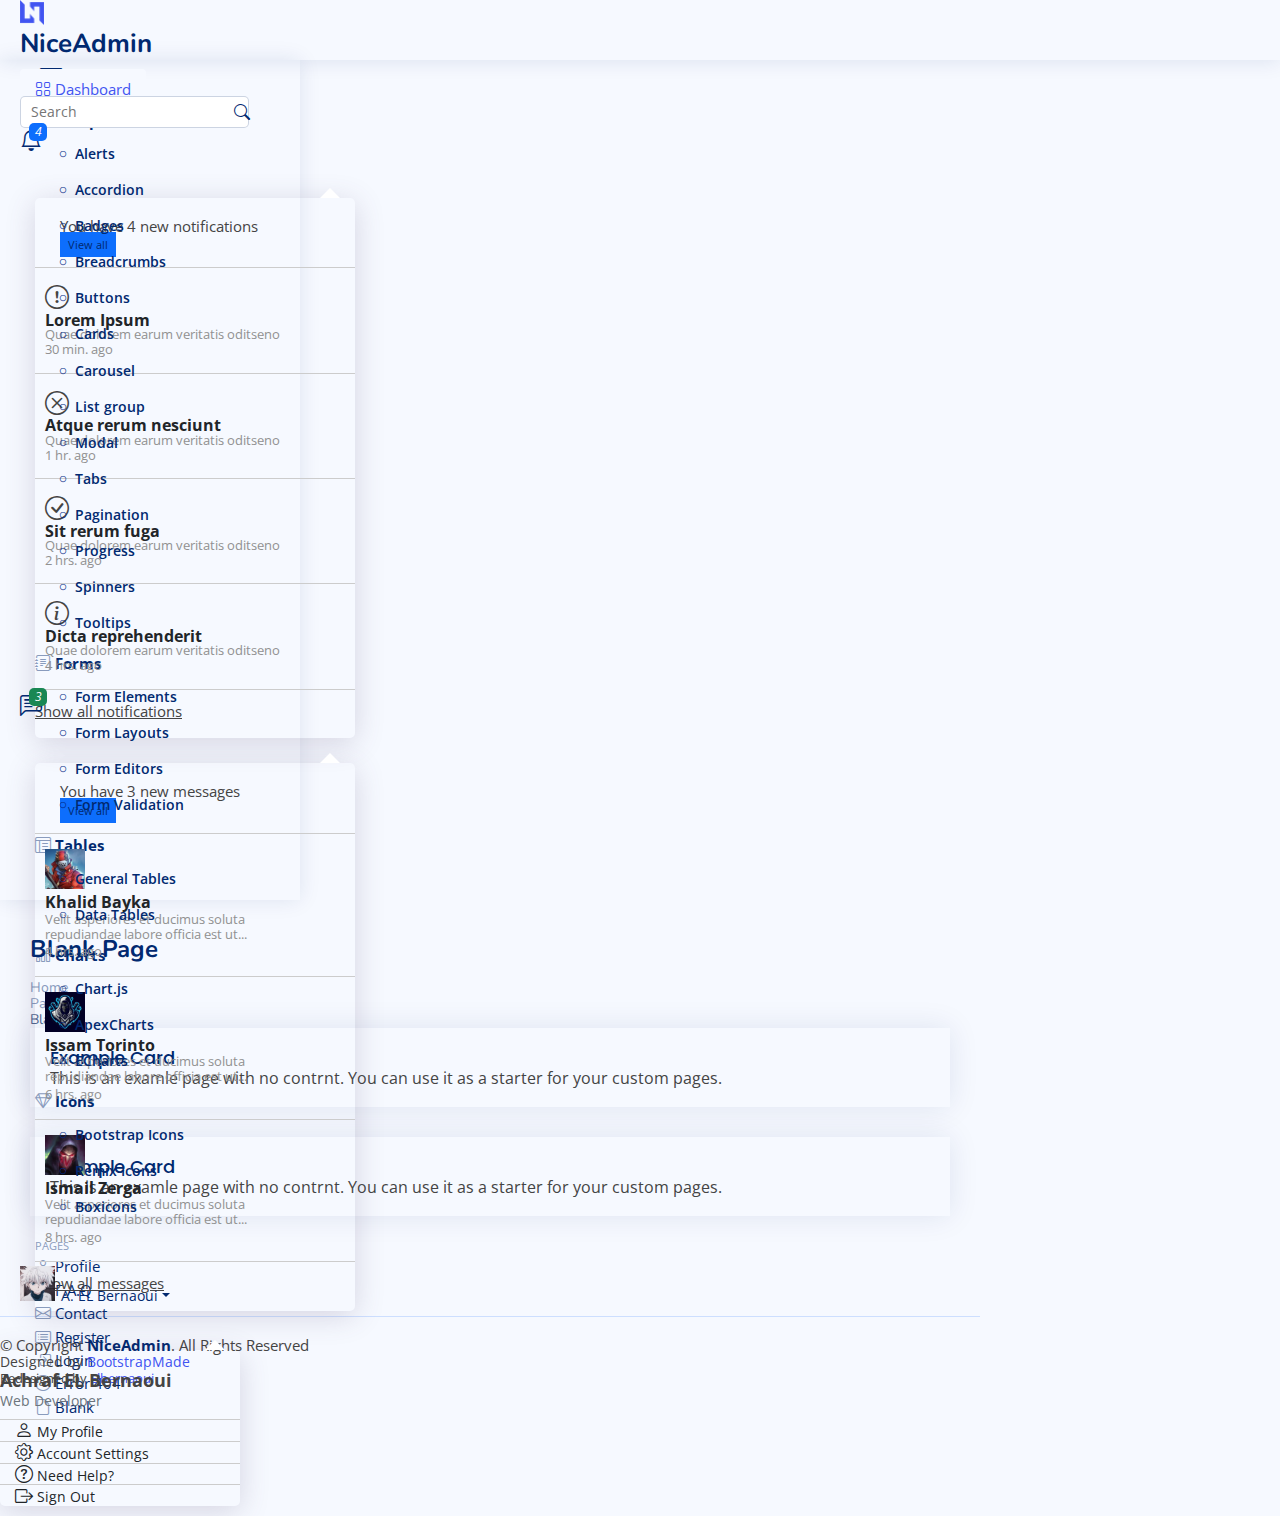
==== commit 3f4928ad: "fixed not found page" ====
--- a/blank.html
+++ b/blank.html
@@ -1,631 +1,631 @@
-<!DOCTYPE html>
-<html lang="en">
-  <head>
-    <meta charset="utf-8" />
-    <meta content="width=device-width, initial-scale=1.0" name="viewport" />
-    <meta content="" name="description" />
-    <meta content="" name="keywords" />
-
-    <title>Pages / Blank - NiceAdmin</title>
-
-    <!-- Favicons -->
-    <link href="img/favicon.png" rel="icon" />
-    <link href="img/apple-touch-icon.png" rel="apple-touch-icon" />
-
-    <!-- Normalize File -->
-    <link href="css/normalize.css" rel="stylesheet" />
-
-    <!-- Bootstrap Icons Link -->
-    <link
-      rel="stylesheet"
-      href="https://cdn.jsdelivr.net/npm/bootstrap-icons@1.10.3/font/bootstrap-icons.css"
-    />
-
-    <!-- Bootstrap Link Css -->
-    <link
-      href="https://cdn.jsdelivr.net/npm/bootstrap@5.3.0-alpha2/dist/css/bootstrap.min.css"
-      rel="stylesheet"
-      integrity="sha384-aFq/bzH65dt+w6FI2ooMVUpc+21e0SRygnTpmBvdBgSdnuTN7QbdgL+OapgHtvPp"
-      crossorigin="anonymous"
-    />
-
-    <!-- Template Main CSS File -->
-    <link href="css/style.css" rel="stylesheet" />
-
-    <!-- Google Fonts -->
-    <link rel="preconnect" href="https://fonts.googleapis.com" />
-    <link rel="preconnect" href="https://fonts.gstatic.com" crossorigin />
-    <link
-      href="https://fonts.googleapis.com/css2?family=Nunito:wght@300;400;500;600;700&family=Open+Sans:wght@300;400;500;600;700&family=Poppins:wght@300;400;500;600;700&display=swap"
-      rel="stylesheet"
-    />
-  </head>
-  <body>
-    <!-- Start Header -->
-    <header
-      class="d-flex align-items-center position-fixed start-0 top-0 w-100 bg-white"
-    >
-      <!-- Start Logo -->
-      <div
-        class="logo-toggle d-flex align-items-center justify-content-between"
-      >
-        <a class="logo d-flex align-items-center" href="index.html">
-          <img src="img/logo.png" alt="Logo" />
-          <h2 class="m-0 fw-bold">NiceAdmin</h2>
-        </a>
-        <i class="bi bi-list toggle-aside"></i>
-      </div>
-      <!-- End Logo -->
-      <!-- Start Search Bar -->
-      <form class="px-4" id="search-form" method="post" action="#">
-        <input class="w-100" type="text" placeholder="Search" />
-        <button class="position-absolute border-0 bg-transparent" type="submit">
-          <i class="bi bi-search input-search"></i>
-        </button>
-      </form>
-      <!-- End Search Bar -->
-      <!-- Start Nav -->
-      <nav class="d-flex ms-auto">
-        <ul class="d-flex align-items-center gap-4 m-0">
-          <li class="search">
-            <a href="#">
-              <i class="bi bi-search search-icon"></i>
-            </a>
-          </li>
-          <li class="first dropdown">
-            <a
-              class="dropdown-toggle"
-              href="#"
-              role="button"
-              data-bs-toggle="dropdown"
-              aria-expanded="false"
-            >
-              <i class="bi bi-bell bell"></i>
-            </a>
-            <div class="content dropdown-menu border-0">
-              <div
-                class="head d-flex justify-content-center align-items-center"
-              >
-                <p class="m-0">You have 4 new notifications</p>
-                <a class="fw-bold text-white rounded-pill" href="#">View all</a>
-              </div>
-              <ul class="body p-0">
-                <li
-                  class="d-flex justify-content-center align-items-center gap-4"
-                >
-                  <i class="bi bi-exclamation-circle text-warning"></i>
-                  <div class="info">
-                    <h5>Lorem Ipsum</h5>
-                    <p>Quae dolorem earum veritatis oditseno</p>
-                    <span>30 min. ago</span>
-                  </div>
-                </li>
-                <li
-                  class="d-flex justify-content-center align-items-center gap-4"
-                >
-                  <i class="bi bi-x-circle text-danger"></i>
-                  <div class="info">
-                    <h5>Atque rerum nesciunt</h5>
-                    <p>Quae dolorem earum veritatis oditseno</p>
-                    <span>1 hr. ago</span>
-                  </div>
-                </li>
-                <li
-                  class="d-flex justify-content-center align-items-center gap-4"
-                >
-                  <i class="bi bi-check-circle text-success"></i>
-                  <div class="info">
-                    <h5>Sit rerum fuga</h5>
-                    <p>Quae dolorem earum veritatis oditseno</p>
-                    <span>2 hrs. ago</span>
-                  </div>
-                </li>
-                <li
-                  class="d-flex justify-content-center align-items-center gap-4"
-                >
-                  <i class="bi bi-info-circle text-primary"></i>
-                  <div class="info">
-                    <h5>Dicta reprehenderit</h5>
-                    <p>Quae dolorem earum veritatis oditseno</p>
-                    <span>4 hrs. ago</span>
-                  </div>
-                </li>
-              </ul>
-              <div class="foot text-center">
-                <a href="#">Show all notifications</a>
-              </div>
-            </div>
-          </li>
-          <li class="second dropdown">
-            <a
-              class="dropdown-toggle"
-              href="#"
-              data-bs-toggle="dropdown"
-              aria-expanded="false"
-            >
-              <i class="bi bi-chat-left-text"></i>
-            </a>
-            <div class="content dropdown-menu border-0">
-              <div
-                class="head d-flex justify-content-center align-items-center"
-              >
-                <p class="m-0">You have 3 new messages</p>
-                <a class="fw-bold text-white rounded-pill" href="#">View all</a>
-              </div>
-              <ul class="body p-0">
-                <li>
-                  <a
-                    class="d-flex justify-content-center align-items-start"
-                    href="#"
-                  >
-                    <img
-                      class="rounded-circle"
-                      src="img/friend-01.jpg"
-                      alt="message picture"
-                    />
-                    <div class="info">
-                      <h5>Khalid Bayka</h5>
-                      <p>
-                        Velit asperiores et ducimus soluta repudiandae labore
-                        officia est ut...
-                      </p>
-                      <span>4 hrs. ago</span>
-                    </div>
-                  </a>
-                </li>
-                <li>
-                  <a
-                    class="d-flex justify-content-center align-items-start"
-                    href="#"
-                  >
-                    <img
-                      class="rounded-circle"
-                      src="img/friend-02.jpg"
-                      alt="message picture"
-                    />
-                    <div class="info">
-                      <h5>Issam Torinto</h5>
-                      <p>
-                        Velit asperiores et ducimus soluta repudiandae labore
-                        officia est ut...
-                      </p>
-                      <span>6 hrs. ago</span>
-                    </div>
-                  </a>
-                </li>
-                <li>
-                  <a
-                    class="d-flex justify-content-center align-items-start"
-                    href="#"
-                  >
-                    <img
-                      class="rounded-circle"
-                      src="img/friend-03.jpg"
-                      alt="message picture"
-                    />
-                    <div class="info">
-                      <h5>Ismail Zerga</h5>
-                      <p>
-                        Velit asperiores et ducimus soluta repudiandae labore
-                        officia est ut...
-                      </p>
-                      <span>8 hrs. ago</span>
-                    </div>
-                  </a>
-                </li>
-              </ul>
-              <div class="foot text-center">
-                <a href="#">Show all messages</a>
-              </div>
-            </div>
-          </li>
-          <li class="third dropdown">
-            <a
-              class="dropdown-toggle d-flex align-items-center"
-              href="#"
-              role="button"
-              data-bs-toggle="dropdown"
-              aria-expanded="false"
-            >
-              <img
-                class="rounded-circle"
-                src="img/me.jpg"
-                alt="personal image"
-              />
-              <span class="ps-2 fw-semibold position-relative"
-                >A. EL Bernaoui</span
-              >
-            </a>
-            <div class="content dropdown-menu border-0">
-              <div class="head text-center">
-                <h4 class="fw-semibold m-0">Achraf EL Bernaoui</h4>
-                <span>Web Developer</span>
-              </div>
-              <ul class="body p-0">
-                <li>
-                  <a class="d-flex align-items-center" href="profile.html">
-                    <i class="bi bi-person"></i>
-                    <span>My Profile</span>
-                  </a>
-                </li>
-                <li>
-                  <a class="d-flex align-items-center" href="profile.html">
-                    <i class="bi bi-gear"></i>
-                    <span>Account Settings</span>
-                  </a>
-                </li>
-                <li>
-                  <a class="d-flex align-items-center" href="faq.html">
-                    <i class="bib bi-question-circle"></i>
-                    <span>Need Help?</span>
-                  </a>
-                </li>
-                <li>
-                  <a class="d-flex align-items-center" href="#">
-                    <i class="bi bi-box-arrow-right"></i>
-                    <span>Sign Out</span>
-                  </a>
-                </li>
-              </ul>
-            </div>
-          </li>
-        </ul>
-      </nav>
-      <!-- End Nav -->
-    </header>
-    <!-- End Header -->
-    <!-- Start Aside -->
-    <aside class="position-fixed bg-white overflow-y-auto">
-      <ul class="nav accordion accordion-flush p-0" id="asideAccordion">
-        <li class="main-link">
-          <a
-            class="d-flex align-items-center w-100 fw-semibold"
-            href="index.html"
-          >
-            <i class="bi bi-grid"></i>
-            Dashboard
-          </a>
-        </li>
-        <li class="main-link accordion-item border-0 bg-transparent">
-          <h2 class="accordion-header">
-            <a
-              href="#"
-              class="accordion-button collapsed d-flex align-items-center w-100 fw-semibold bg-transparent"
-              data-bs-toggle="collapse"
-              data-bs-target="#one"
-              aria-expanded="false"
-              aria-controls="one"
-            >
-              <i class="bi bi-menu-button-wide"></i>
-              Components
-            </a>
-          </h2>
-          <div
-            id="one"
-            class="accordion-collapse collapse"
-            data-bs-parent="#asideAccordion"
-          >
-            <ul class="accordion-body p-0">
-              <li>
-                <a href="#">Alerts</a>
-              </li>
-              <li>
-                <a href="#">Accordion</a>
-              </li>
-              <li>
-                <a href="#">Badges</a>
-              </li>
-              <li>
-                <a href="#">Breadcrumbs</a>
-              </li>
-              <li>
-                <a href="#">Buttons</a>
-              </li>
-              <li>
-                <a href="#">Cards</a>
-              </li>
-              <li>
-                <a href="#">Carousel</a>
-              </li>
-              <li>
-                <a href="#">List group</a>
-              </li>
-              <li>
-                <a href="#">Modal</a>
-              </li>
-              <li>
-                <a href="#">Tabs</a>
-              </li>
-              <li>
-                <a href="#">Pagination</a>
-              </li>
-              <li>
-                <a href="#">Progress</a>
-              </li>
-              <li>
-                <a href="#">Spinners</a>
-              </li>
-              <li>
-                <a href="#">Tooltips</a>
-              </li>
-            </ul>
-          </div>
-        </li>
-        <li class="main-link accordion-item border-0 bg-transparent">
-          <h2 class="accordion-header">
-            <a
-              href="#"
-              class="accordion-button collapsed d-flex align-items-center w-100 fw-semibold bg-transparent"
-              data-bs-toggle="collapse"
-              data-bs-target="#two"
-              aria-expanded="false"
-              aria-controls="two"
-            >
-              <i class="bi bi-journal-text"></i>
-              Forms
-            </a>
-          </h2>
-          <div
-            id="two"
-            class="accordion-collapse collapse"
-            data-bs-parent="#asideAccordion"
-          >
-            <ul class="accordion-body p-0">
-              <li>
-                <a href="#">Form Elements</a>
-              </li>
-              <li>
-                <a href="#">Form Layouts</a>
-              </li>
-              <li>
-                <a href="#">Form Editors</a>
-              </li>
-              <li>
-                <a href="#">Form Validation</a>
-              </li>
-            </ul>
-          </div>
-        </li>
-        <li class="main-link accordion-item border-0 bg-transparent">
-          <h2 class="accordion-header">
-            <a
-              href="#"
-              class="accordion-button collapsed d-flex align-items-center w-100 fw-semibold bg-transparent"
-              data-bs-toggle="collapse"
-              data-bs-target="#three"
-              aria-expanded="false"
-              aria-controls="three"
-            >
-              <i class="bi bi-layout-text-window-reverse"></i>
-              Tables
-            </a>
-          </h2>
-          <div
-            id="three"
-            class="accordion-collapse collapse"
-            data-bs-parent="#asideAccordion"
-          >
-            <ul class="accordion-body p-0">
-              <li>
-                <a href="#">General Tables</a>
-              </li>
-              <li>
-                <a href="#">Data Tables</a>
-              </li>
-            </ul>
-          </div>
-        </li>
-        <li class="main-link accordion-item border-0 bg-transparent">
-          <h2 class="accordion-header">
-            <a
-              href="#"
-              class="accordion-button collapsed d-flex align-items-center w-100 fw-semibold bg-transparent"
-              data-bs-toggle="collapse"
-              data-bs-target="#four"
-              aria-expanded="false"
-              aria-controls="four"
-            >
-              <i class="bi bi-bar-chart"></i>
-              Charts
-            </a>
-          </h2>
-          <div
-            id="four"
-            class="accordion-collapse collapse"
-            data-bs-parent="#asideAccordion"
-          >
-            <ul class="accordion-body p-0">
-              <li>
-                <a href="#">Chart.js</a>
-              </li>
-              <li>
-                <a href="#">ApexCharts</a>
-              </li>
-              <li>
-                <a href="#">ECharts</a>
-              </li>
-            </ul>
-          </div>
-        </li>
-        <li class="main-link accordion-item border-0 bg-transparent">
-          <h2 class="accordion-header">
-            <a
-              href="#"
-              class="accordion-button collapsed d-flex align-items-center w-100 fw-semibold bg-transparent"
-              data-bs-toggle="collapse"
-              data-bs-target="#five"
-              aria-expanded="false"
-              aria-controls="five"
-            >
-              <i class="bi bi-gem"></i>
-              Icons
-            </a>
-          </h2>
-          <div
-            id="five"
-            class="accordion-collapse collapse"
-            data-bs-parent="#asideAccordion"
-          >
-            <ul class="accordion-body p-0">
-              <li>
-                <a href="#">Bootstrap Icons</a>
-              </li>
-              <li>
-                <a href="#">Remix Icons</a>
-              </li>
-              <li>
-                <a href="#">Boxicons</a>
-              </li>
-            </ul>
-          </div>
-        </li>
-        <li class="nav-head fw-semibold">PAGES</li>
-        <li class="main-link">
-          <a
-            class="d-flex align-items-center w-100 fw-semibold"
-            href="profile.html"
-          >
-            <i class="bi bi-person"></i>
-            Profile
-          </a>
-        </li>
-        <li class="main-link">
-          <a
-            class="d-flex align-items-center w-100 fw-semibold"
-            href="faq.html"
-          >
-            <i class="bi bi-question-circle"></i>
-            F.A.Q
-          </a>
-        </li>
-        <li class="main-link">
-          <a
-            class="d-flex align-items-center w-100 fw-semibold"
-            href="Contact.html"
-          >
-            <i class="bi bi-envelope"></i>
-            Contact
-          </a>
-        </li>
-        <li class="main-link">
-          <a
-            class="d-flex align-items-center w-100 fw-semibold"
-            href="register.html"
-          >
-            <i class="bi bi-card-list"></i>
-            Register
-          </a>
-        </li>
-        <li class="main-link">
-          <a
-            class="d-flex align-items-center w-100 fw-semibold"
-            href="login.html"
-          >
-            <i class="bi bi-box-arrow-in-right"></i>
-            Login
-          </a>
-        </li>
-        <li class="main-link">
-          <a
-            class="d-flex align-items-center w-100 fw-semibold"
-            href="Error404.html"
-          >
-            <i class="bi bi-dash-circle"></i>
-            Error 404
-          </a>
-        </li>
-        <li class="main-link active">
-          <a
-            class="d-flex align-items-center w-100 fw-semibold"
-            href="blank.html"
-          >
-            <i class="bi bi-file-earmark"></i>
-            Blank
-          </a>
-        </li>
-      </ul>
-    </aside>
-    <!-- End Aside -->
-    <!-- Start Main -->
-    <div class="main position-relative ms-auto" id="main">
-      <!-- Start PageTitle -->
-      <div class="pageTitle">
-        <h1 class="m-0 fw-semibold">Blank Page</h1>
-        <nav aria-label="breadcrumb">
-          <ol class="breadcrumb">
-            <li class="breadcrumb-item fw-semibold">
-              <a href="index.html">Home</a>
-            </li>
-            <li class="breadcrumb-item fw-semibold">Pages</li>
-            <li class="breadcrumb-item fw-semibold active" aria-current="page">
-              Blank
-            </li>
-          </ol>
-        </nav>
-      </div>
-      <!-- End PageTitle -->
-      <!-- Start Section Blank -->
-      <section class="blank">
-        <div class="row">
-          <div class="col-lg-6">
-            <div class="card">
-              <h4 class="mb-4">Example Card</h4>
-              <p>
-                This is an examle page with no contrnt. You can use it as a
-                starter for your custom pages.
-              </p>
-            </div>
-          </div>
-          <div class="col-lg-6">
-            <div class="card">
-              <h4 class="mb-4">Example Card</h4>
-              <p>
-                This is an examle page with no contrnt. You can use it as a
-                starter for your custom pages.
-              </p>
-            </div>
-          </div>
-        </div>
-      </section>
-      <!-- End Section Blank -->
-    </div>
-    <!-- End Main -->
-    <!-- Start Footer -->
-    <footer id="footer" class="footer ms-auto text-center">
-      <div class="copyright">
-        &copy; Copyright <strong>NiceAdmin</strong>. All Rights Reserved
-      </div>
-      <div class="credits">
-        Designed by <a href="https://bootstrapmade.com/">BootstrapMade</a>
-      </div>
-      <div class="me">
-        Redesigned by
-        <a class="fw-bold" href="https://github.com/EL-Bernaoui/">Elbernaoui</a>
-      </div>
-    </footer>
-    <!-- End Footer -->
-    <!-- Start Back-to-top button -->
-    <div class="back-to-top position-fixed text-white text-center">
-      <i class="bi bi-arrow-up-short"></i>
-    </div>
-    <!-- End Back-to-top button -->
-
-    <!-- Bootstrap Link js -->
-    <script
-      src="https://cdn.jsdelivr.net/npm/@popperjs/core@2.11.6/dist/umd/popper.min.js"
-      integrity="sha384-oBqDVmMz9ATKxIep9tiCxS/Z9fNfEXiDAYTujMAeBAsjFuCZSmKbSSUnQlmh/jp3"
-      crossorigin="anonymous"
-    ></script>
-    <script
-      src="https://cdn.jsdelivr.net/npm/bootstrap@5.3.0-alpha2/dist/js/bootstrap.min.js"
-      integrity="sha384-heAjqF+bCxXpCWLa6Zhcp4fu20XoNIA98ecBC1YkdXhszjoejr5y9Q77hIrv8R9i"
-      crossorigin="anonymous"
-    ></script>
-
-    <!-- jQuery Link -->
-    <script src="js/jquery-3.6.4.min.js"></script>
-
-    <!-- Template Main JS File -->
-    <script src="js/main.js"></script>
-  </body>
-</html>
+<!DOCTYPE html>
+<html lang="en">
+  <head>
+    <meta charset="utf-8" />
+    <meta content="width=device-width, initial-scale=1.0" name="viewport" />
+    <meta content="" name="description" />
+    <meta content="" name="keywords" />
+
+    <title>Pages / Blank - NiceAdmin</title>
+
+    <!-- Favicons -->
+    <link href="img/favicon.png" rel="icon" />
+    <link href="img/apple-touch-icon.png" rel="apple-touch-icon" />
+
+    <!-- Normalize File -->
+    <link href="css/normalize.css" rel="stylesheet" />
+
+    <!-- Bootstrap Icons Link -->
+    <link
+      rel="stylesheet"
+      href="https://cdn.jsdelivr.net/npm/bootstrap-icons@1.10.3/font/bootstrap-icons.css"
+    />
+
+    <!-- Bootstrap Link Css -->
+    <link
+      href="https://cdn.jsdelivr.net/npm/bootstrap@5.3.0-alpha2/dist/css/bootstrap.min.css"
+      rel="stylesheet"
+      integrity="sha384-aFq/bzH65dt+w6FI2ooMVUpc+21e0SRygnTpmBvdBgSdnuTN7QbdgL+OapgHtvPp"
+      crossorigin="anonymous"
+    />
+
+    <!-- Template Main CSS File -->
+    <link href="css/style.css" rel="stylesheet" />
+
+    <!-- Google Fonts -->
+    <link rel="preconnect" href="https://fonts.googleapis.com" />
+    <link rel="preconnect" href="https://fonts.gstatic.com" crossorigin />
+    <link
+      href="https://fonts.googleapis.com/css2?family=Nunito:wght@300;400;500;600;700&family=Open+Sans:wght@300;400;500;600;700&family=Poppins:wght@300;400;500;600;700&display=swap"
+      rel="stylesheet"
+    />
+  </head>
+  <body>
+    <!-- Start Header -->
+    <header
+      class="d-flex align-items-center position-fixed start-0 top-0 w-100 bg-white"
+    >
+      <!-- Start Logo -->
+      <div
+        class="logo-toggle d-flex align-items-center justify-content-between"
+      >
+        <a class="logo d-flex align-items-center" href="index.html">
+          <img src="img/logo.png" alt="Logo" />
+          <h2 class="m-0 fw-bold">NiceAdmin</h2>
+        </a>
+        <i class="bi bi-list toggle-aside"></i>
+      </div>
+      <!-- End Logo -->
+      <!-- Start Search Bar -->
+      <form class="px-4" id="search-form" method="post" action="#">
+        <input class="w-100" type="text" placeholder="Search" />
+        <button class="position-absolute border-0 bg-transparent" type="submit">
+          <i class="bi bi-search input-search"></i>
+        </button>
+      </form>
+      <!-- End Search Bar -->
+      <!-- Start Nav -->
+      <nav class="d-flex ms-auto">
+        <ul class="d-flex align-items-center gap-4 m-0">
+          <li class="search">
+            <a href="#">
+              <i class="bi bi-search search-icon"></i>
+            </a>
+          </li>
+          <li class="first dropdown">
+            <a
+              class="dropdown-toggle"
+              href="#"
+              role="button"
+              data-bs-toggle="dropdown"
+              aria-expanded="false"
+            >
+              <i class="bi bi-bell bell"></i>
+            </a>
+            <div class="content dropdown-menu border-0">
+              <div
+                class="head d-flex justify-content-center align-items-center"
+              >
+                <p class="m-0">You have 4 new notifications</p>
+                <a class="fw-bold text-white rounded-pill" href="#">View all</a>
+              </div>
+              <ul class="body p-0">
+                <li
+                  class="d-flex justify-content-center align-items-center gap-4"
+                >
+                  <i class="bi bi-exclamation-circle text-warning"></i>
+                  <div class="info">
+                    <h5>Lorem Ipsum</h5>
+                    <p>Quae dolorem earum veritatis oditseno</p>
+                    <span>30 min. ago</span>
+                  </div>
+                </li>
+                <li
+                  class="d-flex justify-content-center align-items-center gap-4"
+                >
+                  <i class="bi bi-x-circle text-danger"></i>
+                  <div class="info">
+                    <h5>Atque rerum nesciunt</h5>
+                    <p>Quae dolorem earum veritatis oditseno</p>
+                    <span>1 hr. ago</span>
+                  </div>
+                </li>
+                <li
+                  class="d-flex justify-content-center align-items-center gap-4"
+                >
+                  <i class="bi bi-check-circle text-success"></i>
+                  <div class="info">
+                    <h5>Sit rerum fuga</h5>
+                    <p>Quae dolorem earum veritatis oditseno</p>
+                    <span>2 hrs. ago</span>
+                  </div>
+                </li>
+                <li
+                  class="d-flex justify-content-center align-items-center gap-4"
+                >
+                  <i class="bi bi-info-circle text-primary"></i>
+                  <div class="info">
+                    <h5>Dicta reprehenderit</h5>
+                    <p>Quae dolorem earum veritatis oditseno</p>
+                    <span>4 hrs. ago</span>
+                  </div>
+                </li>
+              </ul>
+              <div class="foot text-center">
+                <a href="#">Show all notifications</a>
+              </div>
+            </div>
+          </li>
+          <li class="second dropdown">
+            <a
+              class="dropdown-toggle"
+              href="#"
+              data-bs-toggle="dropdown"
+              aria-expanded="false"
+            >
+              <i class="bi bi-chat-left-text"></i>
+            </a>
+            <div class="content dropdown-menu border-0">
+              <div
+                class="head d-flex justify-content-center align-items-center"
+              >
+                <p class="m-0">You have 3 new messages</p>
+                <a class="fw-bold text-white rounded-pill" href="#">View all</a>
+              </div>
+              <ul class="body p-0">
+                <li>
+                  <a
+                    class="d-flex justify-content-center align-items-start"
+                    href="#"
+                  >
+                    <img
+                      class="rounded-circle"
+                      src="img/friend-01.jpg"
+                      alt="message picture"
+                    />
+                    <div class="info">
+                      <h5>Khalid Bayka</h5>
+                      <p>
+                        Velit asperiores et ducimus soluta repudiandae labore
+                        officia est ut...
+                      </p>
+                      <span>4 hrs. ago</span>
+                    </div>
+                  </a>
+                </li>
+                <li>
+                  <a
+                    class="d-flex justify-content-center align-items-start"
+                    href="#"
+                  >
+                    <img
+                      class="rounded-circle"
+                      src="img/friend-02.jpg"
+                      alt="message picture"
+                    />
+                    <div class="info">
+                      <h5>Issam Torinto</h5>
+                      <p>
+                        Velit asperiores et ducimus soluta repudiandae labore
+                        officia est ut...
+                      </p>
+                      <span>6 hrs. ago</span>
+                    </div>
+                  </a>
+                </li>
+                <li>
+                  <a
+                    class="d-flex justify-content-center align-items-start"
+                    href="#"
+                  >
+                    <img
+                      class="rounded-circle"
+                      src="img/friend-03.jpg"
+                      alt="message picture"
+                    />
+                    <div class="info">
+                      <h5>Ismail Zerga</h5>
+                      <p>
+                        Velit asperiores et ducimus soluta repudiandae labore
+                        officia est ut...
+                      </p>
+                      <span>8 hrs. ago</span>
+                    </div>
+                  </a>
+                </li>
+              </ul>
+              <div class="foot text-center">
+                <a href="#">Show all messages</a>
+              </div>
+            </div>
+          </li>
+          <li class="third dropdown">
+            <a
+              class="dropdown-toggle d-flex align-items-center"
+              href="#"
+              role="button"
+              data-bs-toggle="dropdown"
+              aria-expanded="false"
+            >
+              <img
+                class="rounded-circle"
+                src="img/me.jpg"
+                alt="personal image"
+              />
+              <span class="ps-2 fw-semibold position-relative"
+                >A. EL Bernaoui</span
+              >
+            </a>
+            <div class="content dropdown-menu border-0">
+              <div class="head text-center">
+                <h4 class="fw-semibold m-0">Achraf EL Bernaoui</h4>
+                <span>Web Developer</span>
+              </div>
+              <ul class="body p-0">
+                <li>
+                  <a class="d-flex align-items-center" href="profile.html">
+                    <i class="bi bi-person"></i>
+                    <span>My Profile</span>
+                  </a>
+                </li>
+                <li>
+                  <a class="d-flex align-items-center" href="profile.html">
+                    <i class="bi bi-gear"></i>
+                    <span>Account Settings</span>
+                  </a>
+                </li>
+                <li>
+                  <a class="d-flex align-items-center" href="faq.html">
+                    <i class="bib bi-question-circle"></i>
+                    <span>Need Help?</span>
+                  </a>
+                </li>
+                <li>
+                  <a class="d-flex align-items-center" href="#">
+                    <i class="bi bi-box-arrow-right"></i>
+                    <span>Sign Out</span>
+                  </a>
+                </li>
+              </ul>
+            </div>
+          </li>
+        </ul>
+      </nav>
+      <!-- End Nav -->
+    </header>
+    <!-- End Header -->
+    <!-- Start Aside -->
+    <aside class="position-fixed bg-white overflow-y-auto">
+      <ul class="nav accordion accordion-flush p-0" id="asideAccordion">
+        <li class="main-link active">
+          <a
+            class="d-flex align-items-center w-100 fw-semibold"
+            href="index.html"
+          >
+            <i class="bi bi-grid"></i>
+            Dashboard
+          </a>
+        </li>
+        <li class="main-link accordion-item border-0 bg-transparent">
+          <h2 class="accordion-header">
+            <a
+              href="#"
+              class="accordion-button collapsed d-flex align-items-center w-100 fw-semibold bg-transparent"
+              data-bs-toggle="collapse"
+              data-bs-target="#one"
+              aria-expanded="false"
+              aria-controls="one"
+            >
+              <i class="bi bi-menu-button-wide"></i>
+              Components
+            </a>
+          </h2>
+          <div
+            id="one"
+            class="accordion-collapse collapse"
+            data-bs-parent="#asideAccordion"
+          >
+            <ul class="accordion-body p-0">
+              <li>
+                <a href="#">Alerts</a>
+              </li>
+              <li>
+                <a href="#">Accordion</a>
+              </li>
+              <li>
+                <a href="#">Badges</a>
+              </li>
+              <li>
+                <a href="#">Breadcrumbs</a>
+              </li>
+              <li>
+                <a href="#">Buttons</a>
+              </li>
+              <li>
+                <a href="#">Cards</a>
+              </li>
+              <li>
+                <a href="#">Carousel</a>
+              </li>
+              <li>
+                <a href="#">List group</a>
+              </li>
+              <li>
+                <a href="#">Modal</a>
+              </li>
+              <li>
+                <a href="#">Tabs</a>
+              </li>
+              <li>
+                <a href="#">Pagination</a>
+              </li>
+              <li>
+                <a href="#">Progress</a>
+              </li>
+              <li>
+                <a href="#">Spinners</a>
+              </li>
+              <li>
+                <a href="#">Tooltips</a>
+              </li>
+            </ul>
+          </div>
+        </li>
+        <li class="main-link accordion-item border-0 bg-transparent">
+          <h2 class="accordion-header">
+            <a
+              href="#"
+              class="accordion-button collapsed d-flex align-items-center w-100 fw-semibold bg-transparent"
+              data-bs-toggle="collapse"
+              data-bs-target="#two"
+              aria-expanded="false"
+              aria-controls="two"
+            >
+              <i class="bi bi-journal-text"></i>
+              Forms
+            </a>
+          </h2>
+          <div
+            id="two"
+            class="accordion-collapse collapse"
+            data-bs-parent="#asideAccordion"
+          >
+            <ul class="accordion-body p-0">
+              <li>
+                <a href="#">Form Elements</a>
+              </li>
+              <li>
+                <a href="#">Form Layouts</a>
+              </li>
+              <li>
+                <a href="#">Form Editors</a>
+              </li>
+              <li>
+                <a href="#">Form Validation</a>
+              </li>
+            </ul>
+          </div>
+        </li>
+        <li class="main-link accordion-item border-0 bg-transparent">
+          <h2 class="accordion-header">
+            <a
+              href="#"
+              class="accordion-button collapsed d-flex align-items-center w-100 fw-semibold bg-transparent"
+              data-bs-toggle="collapse"
+              data-bs-target="#three"
+              aria-expanded="false"
+              aria-controls="three"
+            >
+              <i class="bi bi-layout-text-window-reverse"></i>
+              Tables
+            </a>
+          </h2>
+          <div
+            id="three"
+            class="accordion-collapse collapse"
+            data-bs-parent="#asideAccordion"
+          >
+            <ul class="accordion-body p-0">
+              <li>
+                <a href="#">General Tables</a>
+              </li>
+              <li>
+                <a href="#">Data Tables</a>
+              </li>
+            </ul>
+          </div>
+        </li>
+        <li class="main-link accordion-item border-0 bg-transparent">
+          <h2 class="accordion-header">
+            <a
+              href="#"
+              class="accordion-button collapsed d-flex align-items-center w-100 fw-semibold bg-transparent"
+              data-bs-toggle="collapse"
+              data-bs-target="#four"
+              aria-expanded="false"
+              aria-controls="four"
+            >
+              <i class="bi bi-bar-chart"></i>
+              Charts
+            </a>
+          </h2>
+          <div
+            id="four"
+            class="accordion-collapse collapse"
+            data-bs-parent="#asideAccordion"
+          >
+            <ul class="accordion-body p-0">
+              <li>
+                <a href="#">Chart.js</a>
+              </li>
+              <li>
+                <a href="#">ApexCharts</a>
+              </li>
+              <li>
+                <a href="#">ECharts</a>
+              </li>
+            </ul>
+          </div>
+        </li>
+        <li class="main-link accordion-item border-0 bg-transparent">
+          <h2 class="accordion-header">
+            <a
+              href="#"
+              class="accordion-button collapsed d-flex align-items-center w-100 fw-semibold bg-transparent"
+              data-bs-toggle="collapse"
+              data-bs-target="#five"
+              aria-expanded="false"
+              aria-controls="five"
+            >
+              <i class="bi bi-gem"></i>
+              Icons
+            </a>
+          </h2>
+          <div
+            id="five"
+            class="accordion-collapse collapse"
+            data-bs-parent="#asideAccordion"
+          >
+            <ul class="accordion-body p-0">
+              <li>
+                <a href="#">Bootstrap Icons</a>
+              </li>
+              <li>
+                <a href="#">Remix Icons</a>
+              </li>
+              <li>
+                <a href="#">Boxicons</a>
+              </li>
+            </ul>
+          </div>
+        </li>
+        <li class="nav-head fw-semibold">PAGES</li>
+        <li class="main-link">
+          <a
+            class="d-flex align-items-center w-100 fw-semibold"
+            href="profile.html"
+          >
+            <i class="bi bi-person"></i>
+            Profile
+          </a>
+        </li>
+        <li class="main-link">
+          <a
+            class="d-flex align-items-center w-100 fw-semibold"
+            href="faq.html"
+          >
+            <i class="bi bi-question-circle"></i>
+            F.A.Q
+          </a>
+        </li>
+        <li class="main-link">
+          <a
+            class="d-flex align-items-center w-100 fw-semibold"
+            href="contact.html"
+          >
+            <i class="bi bi-envelope"></i>
+            Contact
+          </a>
+        </li>
+        <li class="main-link">
+          <a
+            class="d-flex align-items-center w-100 fw-semibold"
+            href="register.html"
+          >
+            <i class="bi bi-card-list"></i>
+            Register
+          </a>
+        </li>
+        <li class="main-link">
+          <a
+            class="d-flex align-items-center w-100 fw-semibold"
+            href="login.html"
+          >
+            <i class="bi bi-box-arrow-in-right"></i>
+            Login
+          </a>
+        </li>
+        <li class="main-link">
+          <a
+            class="d-flex align-items-center w-100 fw-semibold"
+            href="error404.html"
+          >
+            <i class="bi bi-dash-circle"></i>
+            Error 404
+          </a>
+        </li>
+        <li class="main-link">
+          <a
+            class="d-flex align-items-center w-100 fw-semibold"
+            href="blank.html"
+          >
+            <i class="bi bi-file-earmark"></i>
+            Blank
+          </a>
+        </li>
+      </ul>
+    </aside>
+    <!-- End Aside -->
+    <!-- Start Main -->
+    <div class="main position-relative ms-auto" id="main">
+      <!-- Start PageTitle -->
+      <div class="pageTitle">
+        <h1 class="m-0 fw-semibold">Blank Page</h1>
+        <nav aria-label="breadcrumb">
+          <ol class="breadcrumb">
+            <li class="breadcrumb-item fw-semibold">
+              <a href="index.html">Home</a>
+            </li>
+            <li class="breadcrumb-item fw-semibold">Pages</li>
+            <li class="breadcrumb-item fw-semibold active" aria-current="page">
+              Blank
+            </li>
+          </ol>
+        </nav>
+      </div>
+      <!-- End PageTitle -->
+      <!-- Start Section Blank -->
+      <section class="blank">
+        <div class="row">
+          <div class="col-lg-6">
+            <div class="card">
+              <h4 class="mb-4">Example Card</h4>
+              <p>
+                This is an examle page with no contrnt. You can use it as a
+                starter for your custom pages.
+              </p>
+            </div>
+          </div>
+          <div class="col-lg-6">
+            <div class="card">
+              <h4 class="mb-4">Example Card</h4>
+              <p>
+                This is an examle page with no contrnt. You can use it as a
+                starter for your custom pages.
+              </p>
+            </div>
+          </div>
+        </div>
+      </section>
+      <!-- End Section Blank -->
+    </div>
+    <!-- End Main -->
+    <!-- Start Footer -->
+    <footer id="footer" class="footer ms-auto text-center">
+      <div class="copyright">
+        &copy; Copyright <strong>NiceAdmin</strong>. All Rights Reserved
+      </div>
+      <div class="credits">
+        Designed by <a href="https://bootstrapmade.com/">BootstrapMade</a>
+      </div>
+      <div class="me">
+        Redesigned by
+        <a class="fw-bold" href="https://github.com/EL-Bernaoui/">Elbernaoui</a>
+      </div>
+    </footer>
+    <!-- End Footer -->
+    <!-- Start Back-to-top button -->
+    <div class="back-to-top position-fixed text-white text-center">
+      <i class="bi bi-arrow-up-short"></i>
+    </div>
+    <!-- End Back-to-top button -->
+
+    <!-- Bootstrap Link js -->
+    <script
+      src="https://cdn.jsdelivr.net/npm/@popperjs/core@2.11.6/dist/umd/popper.min.js"
+      integrity="sha384-oBqDVmMz9ATKxIep9tiCxS/Z9fNfEXiDAYTujMAeBAsjFuCZSmKbSSUnQlmh/jp3"
+      crossorigin="anonymous"
+    ></script>
+    <script
+      src="https://cdn.jsdelivr.net/npm/bootstrap@5.3.0-alpha2/dist/js/bootstrap.min.js"
+      integrity="sha384-heAjqF+bCxXpCWLa6Zhcp4fu20XoNIA98ecBC1YkdXhszjoejr5y9Q77hIrv8R9i"
+      crossorigin="anonymous"
+    ></script>
+
+    <!-- jQuery Link -->
+    <script src="js/jquery-3.6.4.min.js"></script>
+
+    <!-- Template Main JS File -->
+    <script src="js/main.js"></script>
+  </body>
+</html>
